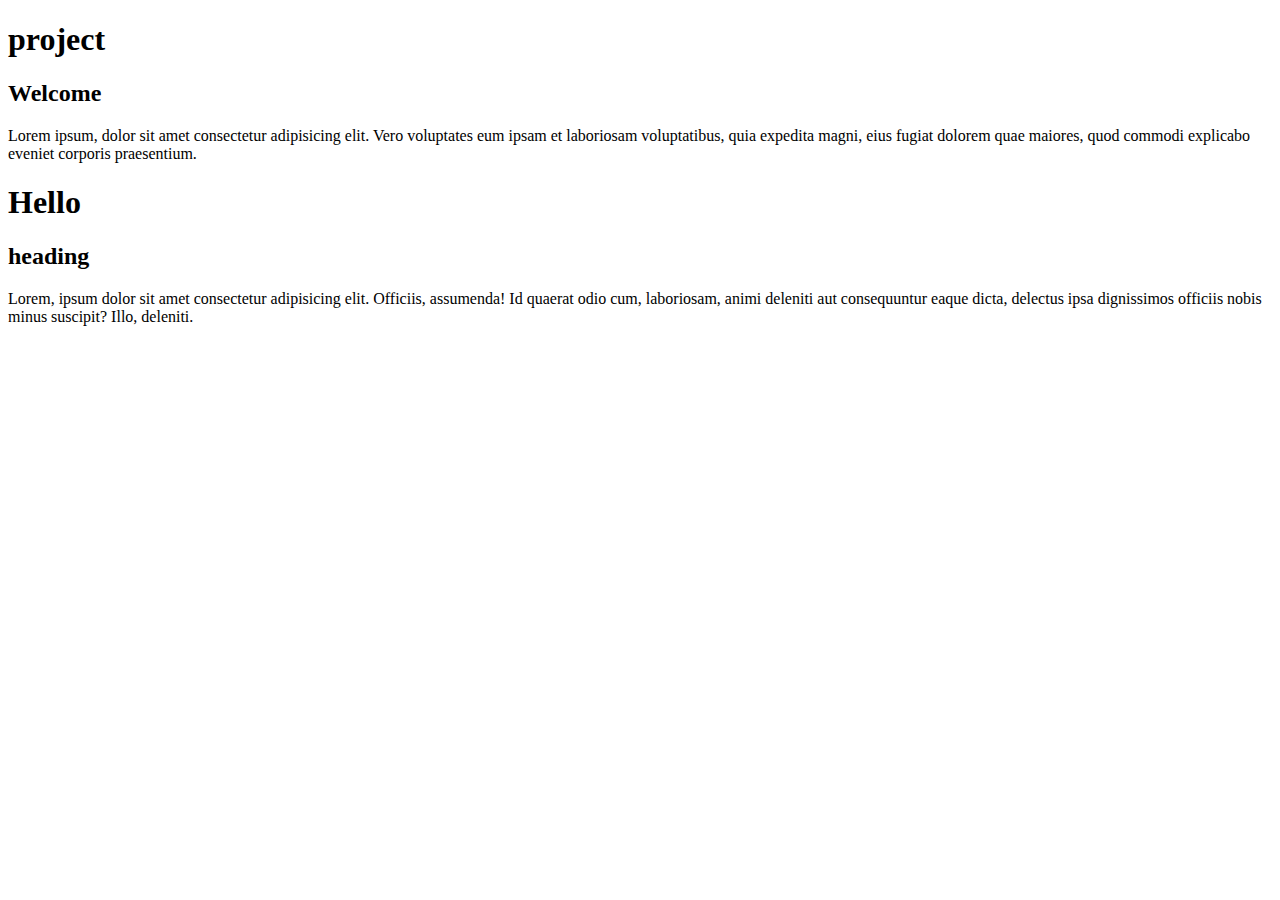
==== index.html @ b62f1f30 "done" ====
<!DOCTYPE html>
<html lang="en">
<head>
    <meta charset="UTF-8">
    <meta name="viewport" content="width=device-width, initial-scale=1.0">
    <title>Document</title>
    <link rel="stylesheet" href="index.css">
</head>
<body>
    <h1> project</h1>
    <h2>Welcome</h2>
    <div class="home">
        Lorem ipsum, dolor sit amet consectetur adipisicing elit. Vero voluptates eum ipsam et laboriosam voluptatibus, quia expedita magni, eius fugiat dolorem quae maiores, quod commodi explicabo eveniet corporis praesentium.
       <h1>Hello</h1>
       <h2>heading</h2>


    </div>
    <div class="home1">

  Lorem, ipsum dolor sit amet consectetur adipisicing elit. Officiis, assumenda! Id quaerat odio cum, laboriosam, animi deleniti aut consequuntur eaque dicta, delectus ipsa dignissimos officiis nobis minus suscipit? Illo, deleniti.


    </div>
</body>
</html>
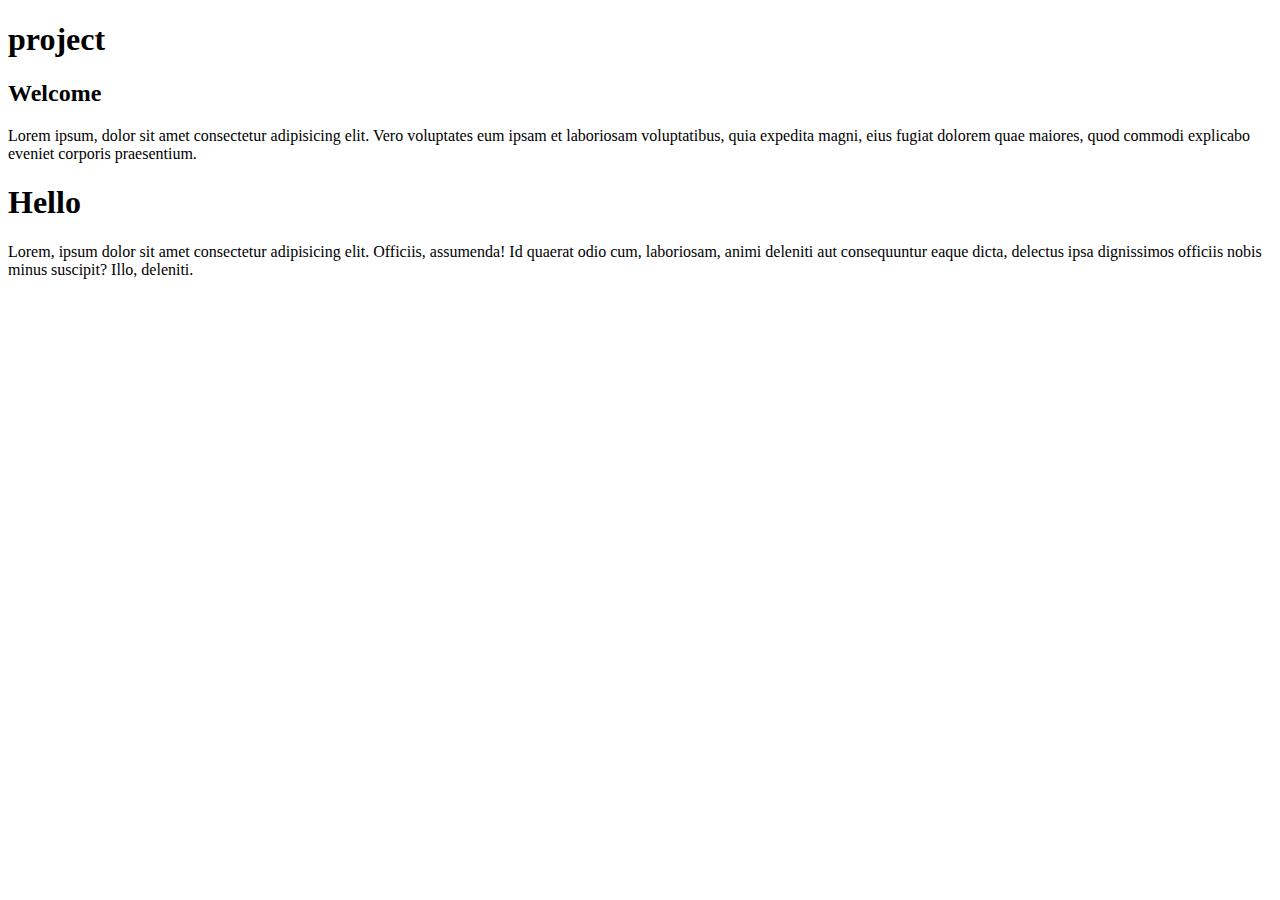
==== commit 55fd4842: "Merge branch 'main' of https://github.com/chaudharisanika/Project1" ====
--- a/index.html
+++ b/index.html
@@ -12,7 +12,6 @@
     <div class="home">
         Lorem ipsum, dolor sit amet consectetur adipisicing elit. Vero voluptates eum ipsam et laboriosam voluptatibus, quia expedita magni, eius fugiat dolorem quae maiores, quod commodi explicabo eveniet corporis praesentium.
        <h1>Hello</h1>
-       <h2>heading</h2>
 
 
     </div>
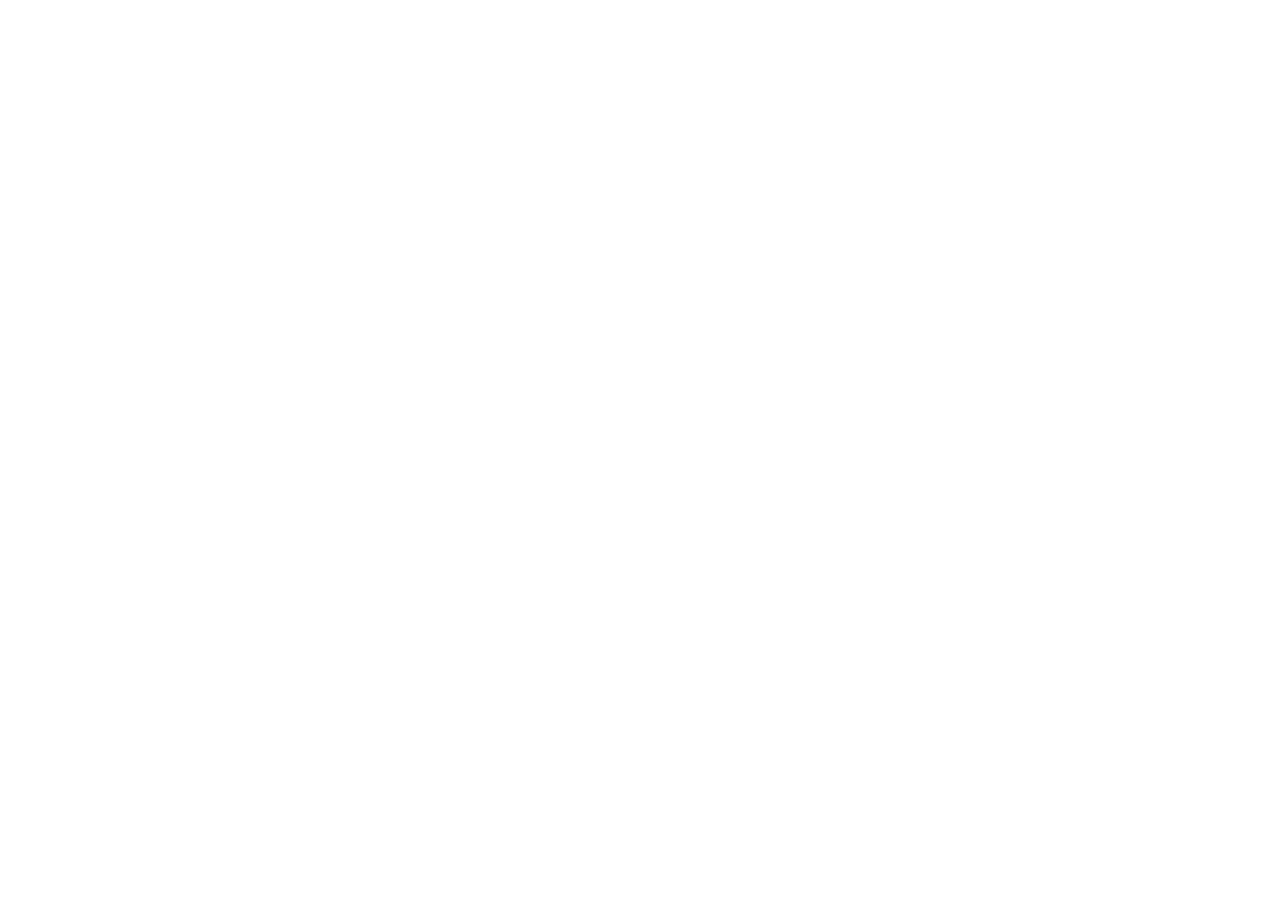
==== commit 3ede3342: "deleted" ====
--- a/index.html
+++ b/index.html
@@ -7,19 +7,6 @@
     <link rel="stylesheet" href="index.css">
 </head>
 <body>
-    <h1> project</h1>
-    <h2>Welcome</h2>
-    <div class="home">
-        Lorem ipsum, dolor sit amet consectetur adipisicing elit. Vero voluptates eum ipsam et laboriosam voluptatibus, quia expedita magni, eius fugiat dolorem quae maiores, quod commodi explicabo eveniet corporis praesentium.
-       <h1>Hello</h1>
-
-
-    </div>
-    <div class="home1">
-
-  Lorem, ipsum dolor sit amet consectetur adipisicing elit. Officiis, assumenda! Id quaerat odio cum, laboriosam, animi deleniti aut consequuntur eaque dicta, delectus ipsa dignissimos officiis nobis minus suscipit? Illo, deleniti.
-
-
-    </div>
+    
 </body>
 </html>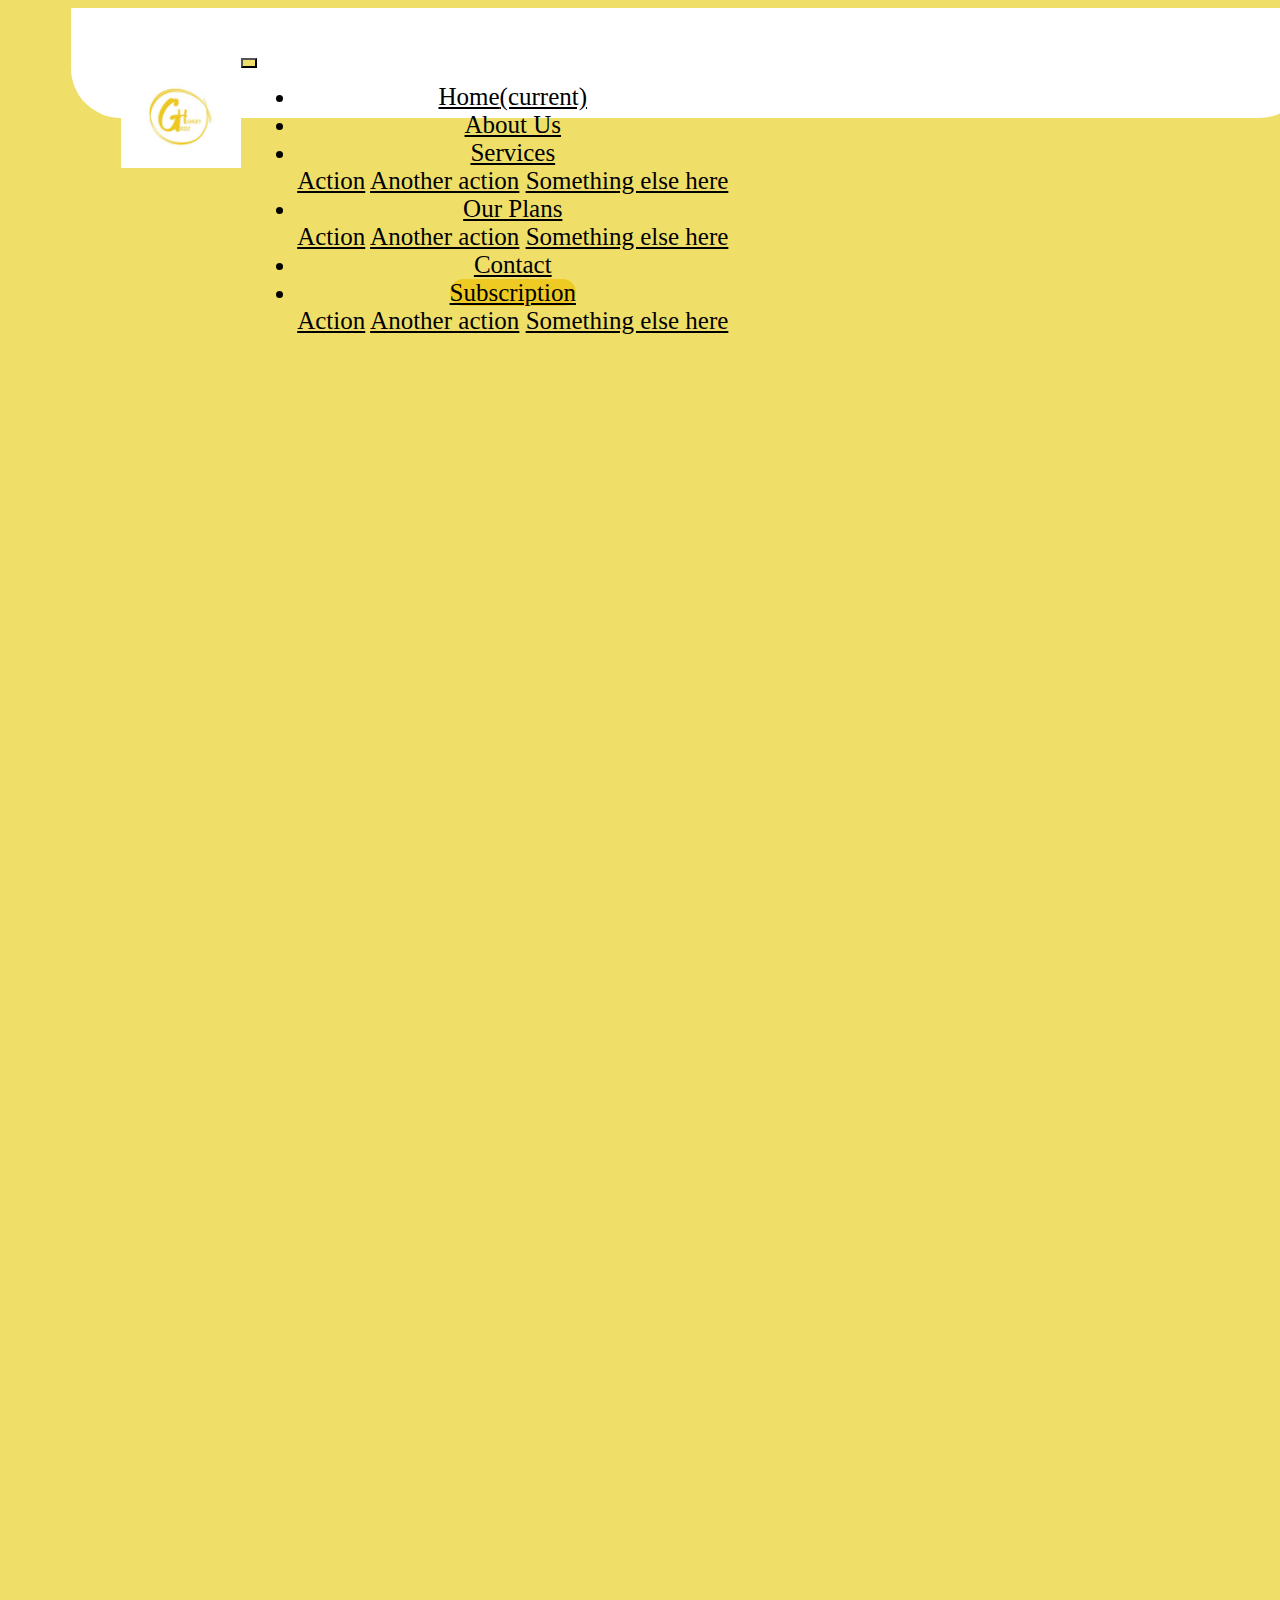
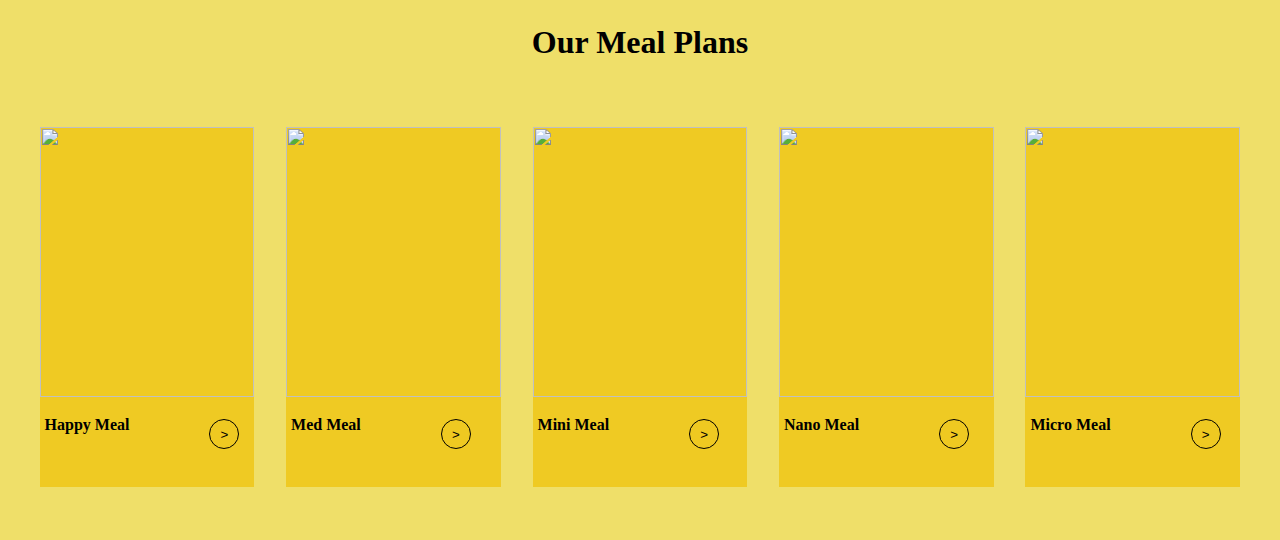
==== commit 0e177105: "done" ====
--- a/index.html
+++ b/index.html
@@ -4,9 +4,122 @@
     <meta charset="UTF-8">
     <meta name="viewport" content="width=device-width, initial-scale=1.0">
     <title>Document</title>
+    <link rel="stylesheet" href="https://cdn.jsdelivr.net/npm/bootstrap@4.6.2/dist/css/bootstrap.min.css" integrity="sha384-xOolHFLEh07PJGoPkLv1IbcEPTNtaed2xpHsD9ESMhqIYd0nLMwNLD69Npy4HI+N" crossorigin="anonymous">
     <link rel="stylesheet" href="index.css">
 </head>
 <body>
-    
+    <div class="header">
+        <nav class="navbar sticky-top navbar-expand-lg  first">
+          <a class="navbar-brand" href="#"><img class="imageSize" src="./images/Logo.jpeg" alt=""></a>
+          <button
+            class="navbar-toggler"
+            type="button"
+            data-toggle="collapse"
+            data-target="#navbarNav"
+            aria-controls="navbarNav"
+            aria-expanded="false"
+            aria-label="Toggle navigation"
+          >
+            <span class="navbar-toggler-icon"></span>
+          </button>
+          <div class="collapse navbar-collapse second" id="navbarNav">
+            <ul class="navbar-nav">
+              <li class="nav-item">
+                <a class="nav-link" href="#"
+                  >Home<span class="sr-only">(current)</span></a
+                >
+              </li>
+              <li class="nav-item">
+                <a class="nav-link color" href="#">About Us</a>
+              </li>
+              <li class="nav-item dropdown">
+                <a class="nav-link color" href="#" role="button" data-toggle="dropdown" aria-expanded="false">
+                  Services
+                </a>
+                <div class="dropdown-menu">
+                  <a class="dropdown-item" href="#">Action</a>
+                  <a class="dropdown-item" href="#">Another action</a>
+                  <a class="dropdown-item" href="#">Something else here</a>
+                </div>
+              </li>
+              <li class="nav-item dropdown">
+                <a class="nav-link" href="#" role="button" data-toggle="dropdown" aria-expanded="false">
+                  Our Plans
+                </a>
+                <div class="dropdown-menu">
+                  <a class="dropdown-item" href="#">Action</a>
+                  <a class="dropdown-item" href="#">Another action</a>
+                  <a class="dropdown-item" href="#">Something else here</a>
+                </div>
+              </li>
+              <li class="nav-item">
+                <a class="nav-link" href="#">Contact</a>
+              </li>
+              <li class="nav-item dropdown">
+                <a class="nav-link subs" href="#" role="button" data-toggle="dropdown" aria-expanded="false">
+                  Subscription
+                </a>
+                <div class="dropdown-menu">
+                  <a class="dropdown-item" href="#">Action</a>
+                  <a class="dropdown-item" href="#">Another action</a>
+                  <a class="dropdown-item" href="#">Something else here</a>
+                </div>
+              </li>
+            </ul>
+          </div>
+        </nav>
+      </div>
+      <div class="home1">
+    <div class="container-fluid">
+    <div class="row">
+      <div class="col-6 size img1"></div>
+      <div class="col-6 size img2"></div>
+    </div>
+  </div>
+  </div>
+  <div class="home3">
+    <h1>Our Meal Plans</h1>
+    <div class="meal">
+      <div class="box">
+        <img src="https://greensoulkitchens.in/wp-content/uploads/2023/01/WhatsApp-Image-2023-01-31-at-6.22.33-PM.jpeg" alt="">
+        <div class="inner">
+        <h4>Happy Meal</h4>
+        <button>></button>
+        </div>
+      </div>
+      <div class="box">
+        <img src="https://akm-img-a-in.tosshub.com/sites/rd/resources/202007/lunchbox_1594826759_1200x675.png" alt="">
+        <div class="inner">
+        <h4>Med Meal</h4>
+        <button>></button>
+        </div>
+      </div>
+      <div class="box">
+        <img src="https://greensoulkitchens.in/wp-content/uploads/2023/01/WhatsApp-Image-2023-01-31-at-6.22.33-PM.jpeg" alt="">
+        <div class="inner">
+        <h4>Mini Meal</h4>
+        <button>></button>
+        </div>
+      </div>
+      <div class="box">
+        <img src="https://greensoulkitchens.in/wp-content/uploads/2023/01/WhatsApp-Image-2023-01-31-at-6.22.33-PM.jpeg" alt="">
+        <div class="inner">
+        <h4>Nano Meal</h4>
+        <button>></button>
+        </div>
+      </div>
+      <div class="box">
+        <img src="https://greensoulkitchens.in/wp-content/uploads/2023/01/WhatsApp-Image-2023-01-31-at-6.22.33-PM.jpeg" alt="">
+        <div class="inner">
+        <h4>Micro Meal</h4>
+        <button>></button>
+        </div>
+      </div>
+    </div>
+  </div>
+
+  <script src="https://cdn.jsdelivr.net/npm/jquery@3.5.1/dist/jquery.slim.min.js" integrity="sha384-DfXdz2htPH0lsSSs5nCTpuj/zy4C+OGpamoFVy38MVBnE+IbbVYUew+OrCXaRkfj" crossorigin="anonymous"></script>
+<script src="https://cdn.jsdelivr.net/npm/popper.js@1.16.1/dist/umd/popper.min.js" integrity="sha384-9/reFTGAW83EW2RDu2S0VKaIzap3H66lZH81PoYlFhbGU+6BZp6G7niu735Sk7lN" crossorigin="anonymous"></script>
+<script src="https://cdn.jsdelivr.net/npm/bootstrap@4.6.2/dist/js/bootstrap.min.js" integrity="sha384-+sLIOodYLS7CIrQpBjl+C7nPvqq+FbNUBDunl/OZv93DB7Ln/533i8e/mZXLi/P+" crossorigin="anonymous"></script>
 </body>
 </html>--- a/index.css
+++ b/index.css
@@ -0,0 +1,114 @@
+body{
+    background-color: #efdf69;
+    font-family: cursive;
+}
+
+
+.header {
+    padding: 50px;
+    text-align: center;
+    /* width:500px; */
+    width:90%;
+    /* display:flex;
+    justify-self: center; */
+    margin-left: 5%;
+    background-color: white;
+    border-radius: 0 0 50px 50px;
+    font-size: 25px;
+  }
+  .first {
+    background-color: white;
+    height: 10px;
+    /* width:40px; */
+    display: flex;
+    align-content: center;
+  }
+  .first button {
+      background-color:#efdf69;
+  }
+  .second {
+    display: flex;
+    justify-content: flex-end;
+  }
+  .second a {
+    color:black;
+  }
+  ul,
+  li {
+    flex: 1;
+    max-width: 800px;
+    
+  }
+  .navbar-brand {
+    font-size: larger;
+  }
+  .imageSize{
+    width:120px;
+    height:110px;
+  }
+  .subs{
+    
+    background-color: rgba(239, 201, 34, 0.978);
+    border-radius: 30px;
+  }
+  .home1 .size{
+    height:82vh;
+    /* border: 1px solid black; */
+    margin-top: 5px;
+  }
+  .home1 .img1{
+    background-image: url('https://www.cipet.gov.in/centres/cipet-haldia/img/gallery/pic_9_2.jpg');
+    background-size: cover;
+  }
+  .home1 .img2{
+    background-image: url('https://t3.ftcdn.net/jpg/05/09/73/92/360_F_509739239_Fqf7ksu2eJzbFqZaP7g0xDh4xjMVFPJ6.jpg');
+    background-size: cover;
+  }
+  /* home3 */
+  .home3 h1{
+    text-align:center;
+    margin-top: 20px;
+  }
+  .home3 .meal{
+    width: 100%;
+    height: 50vh;
+    /* border: 1px solid black; */
+    display: flex;
+    flex-direction: row;
+    justify-content: space-evenly;
+    align-items: center;
+  }
+  .home3 .meal .box{
+    width:17%;
+    height:40vh;
+    /* border: 1px solid black; */
+    background-color: rgba(239, 201, 34, 0.978);
+  }
+  .home3 .meal .box img{
+    height:30vh;
+    width:100%;
+  }
+  .home3 .meal .box .inner{
+    height: 10vh;
+    width: 100%;
+    display: flex;
+    flex-direction: row;
+  }
+  .home3 .meal .box .inner h4{
+   margin-top: 15px;
+   margin-left: 5px;
+  }
+  .home3 .meal .box .inner button{
+    background-color: rgba(239, 201, 34, 0.978);
+    height: 30px;
+    width:30px;
+    border-radius: 20px;
+    border:1.5px solid black;
+    margin-top: 18px;
+    margin-left: 80px;
+  }
+  /* home5 */
+  .home5 h1{
+    text-align: center;
+    margin-top: 20px;
+  }
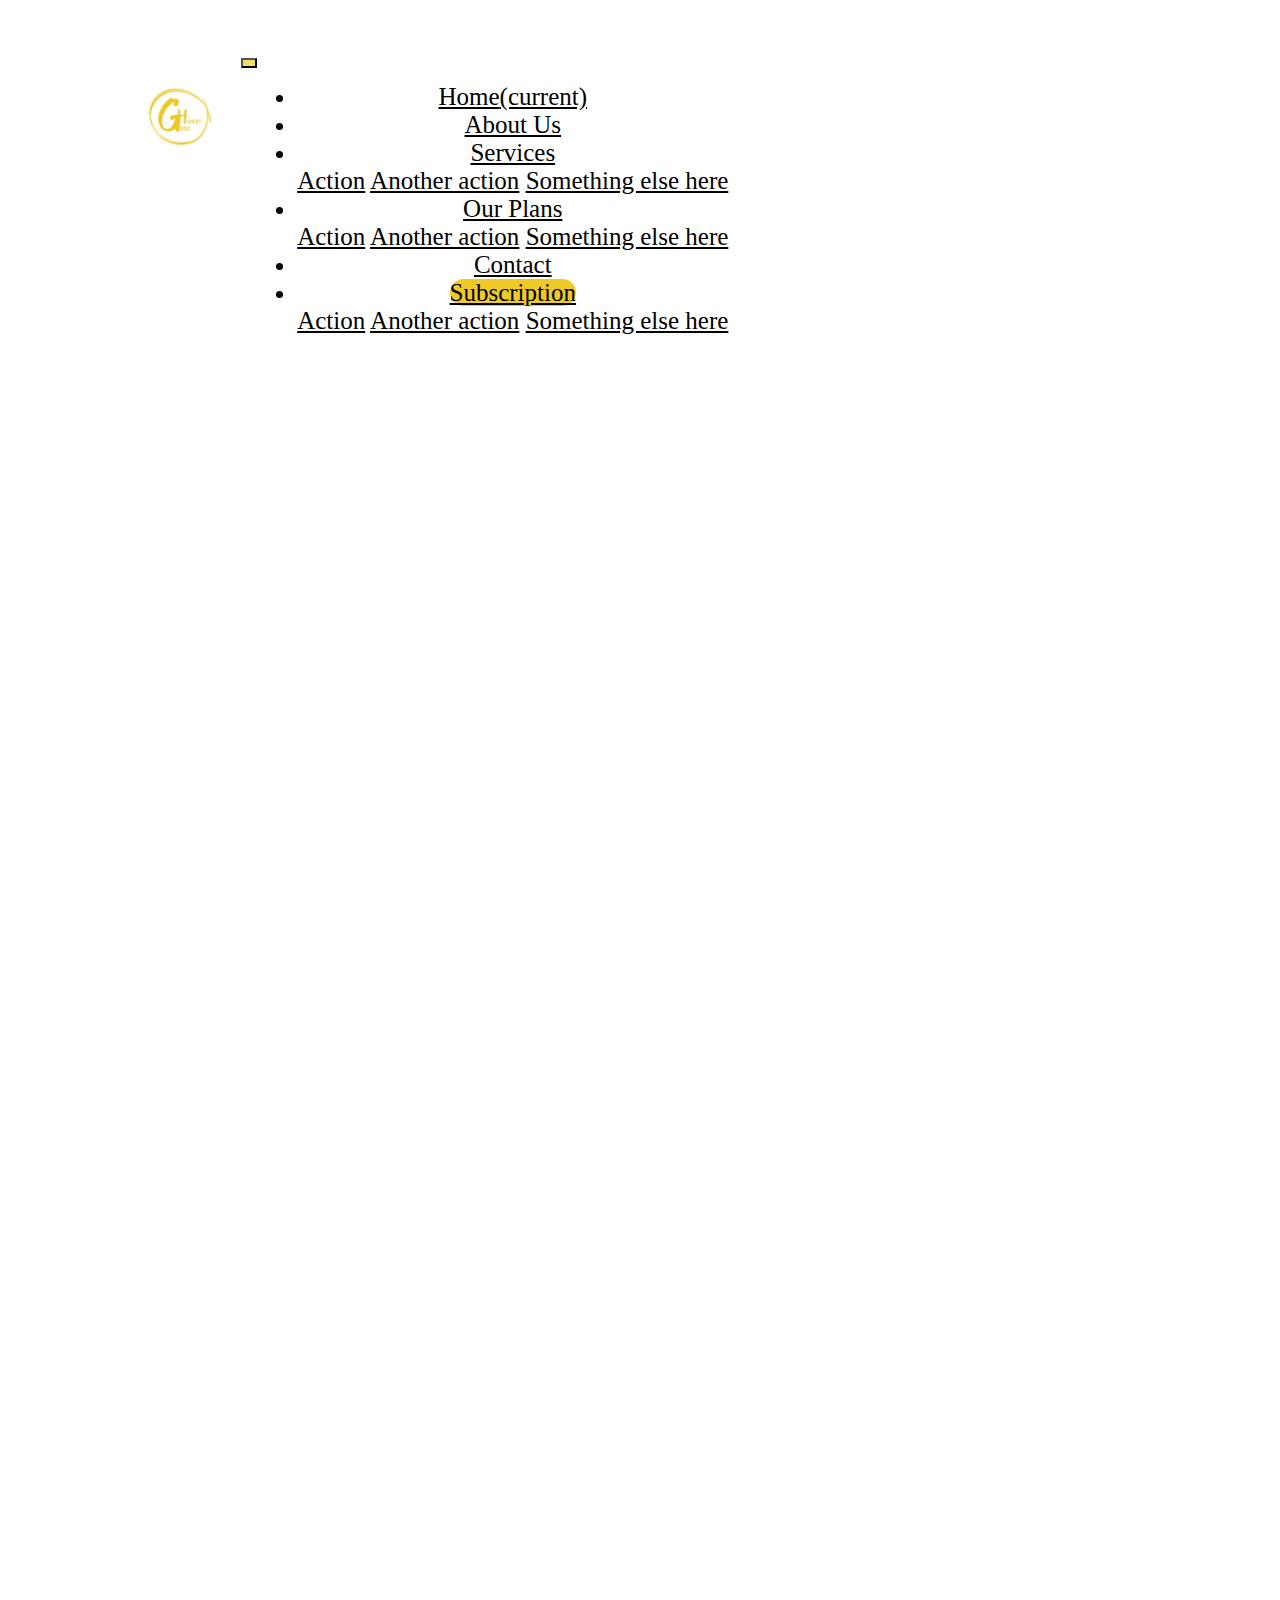
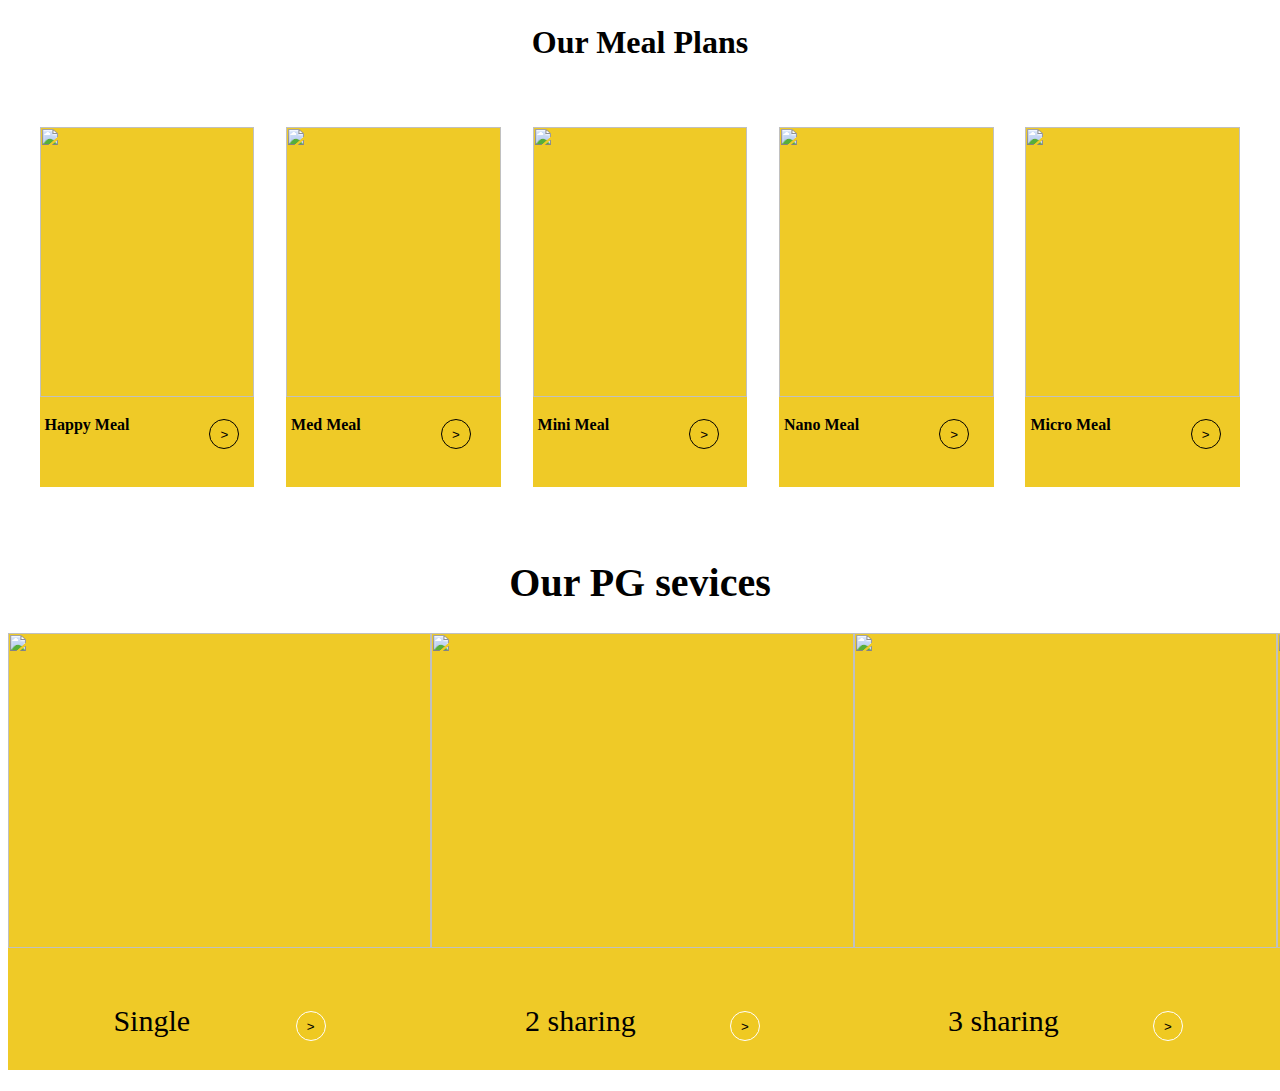
==== commit a751bc1c: "home4 done" ====
--- a/index.html
+++ b/index.html
@@ -117,6 +117,47 @@
       </div>
     </div>
   </div>
+  <div class="home4">
+       
+            <h1>Our PG sevices </h1>
+   
+        <div class="items">
+            <div class="block">
+                <img src="https://orionhostels.com/wp-content/uploads/2017/01/Single-room-1024x766.jpeg" alt="">
+                <div class="name">
+                    <p> Single</p>
+                    <button>></button>
+                    
+                </div>
+            </div>
+        <div class="block">
+            <img src="https://res.cloudinary.com/stanza-living/image/upload/v1580375346/Website/CMS-Uploads/o4bf5h8z6cxtgnb6hvxj.jpg" alt="">
+            <div class="name">
+                <p> 2 sharing</p>
+                <button>></button>       
+             </div>
+             </div>
+        <div class="block">
+            <img src="https://res.cloudinary.com/stanza-living/image/upload/f_auto,q_auto,w_600/e_improve/e_sharpen:10/e_saturation:10/v1583235980/Website/CMS-Uploads/kmhkxntm4l76f62udaud.jpg" alt="">
+                <div class="name">
+                    <p> 3 sharing</p>
+                    <button>></button>
+        </div>        </div>
+
+        <div class="block">
+            <img src="https://res.cloudinary.com/stanza-living/image/upload/f_auto,q_auto,w_600/e_improve/e_sharpen:10/e_saturation:10/f_auto,q_auto/v1618498216/Website/CMS-Uploads/weibmwgxaht5noafb9ty.jpg" alt="">
+                <div class="name">
+                    <p> other </p>
+                    <button>></button>
+        </div>    
+        </div>
+        </div>
+        
+    
+    
+    
+    
+    </div>
 
   <script src="https://cdn.jsdelivr.net/npm/jquery@3.5.1/dist/jquery.slim.min.js" integrity="sha384-DfXdz2htPH0lsSSs5nCTpuj/zy4C+OGpamoFVy38MVBnE+IbbVYUew+OrCXaRkfj" crossorigin="anonymous"></script>
 <script src="https://cdn.jsdelivr.net/npm/popper.js@1.16.1/dist/umd/popper.min.js" integrity="sha384-9/reFTGAW83EW2RDu2S0VKaIzap3H66lZH81PoYlFhbGU+6BZp6G7niu735Sk7lN" crossorigin="anonymous"></script>
--- a/index.css
+++ b/index.css
@@ -1,5 +1,5 @@
 body{
-    background-color: #efdf69;
+    background-color: white;
     font-family: cursive;
 }
 
@@ -12,7 +12,7 @@
     /* display:flex;
     justify-self: center; */
     margin-left: 5%;
-    background-color: white;
+    background-color:white;
     border-radius: 0 0 50px 50px;
     font-size: 25px;
   }
@@ -112,3 +112,65 @@
     text-align: center;
     margin-top: 20px;
   }
+
+
+  /* home 4 */
+.home4
+{  
+    
+}
+.home4 h1{
+    text-align: center;
+    font-size: 40px;
+}
+.items
+{
+    display: flex;
+    flex-direction: row;
+    justify-content: space-evenly;
+    height: 50vh;
+    width: 100%;
+}
+
+.items .block
+{
+    height: 97%;
+    width: 47vh;
+    /* border: 5px solid black; */
+    background-color: rgba(239, 201, 34, 0.978);
+
+/* background-color: white;    */
+}
+.items .block img{
+    height: 85%;
+    width: 47vh;
+
+
+}
+.items .block .name{
+height: 40px;
+/* border: 5px solid black; */
+display: flex;
+flex-direction: row;
+justify-content: space-evenly;
+}
+
+.items .block .name p{
+    font-size: 30px;
+    margin-top: 0;
+    text-align: center;
+
+}
+
+.items .block .name button {
+    size: 20px;
+    margin-top: 7px;
+    background-color: rgba(239, 201, 34, 0.978);
+    border: 1px solid white;
+    border-radius: 50%;
+    height: 30px;
+    width: 30px;
+    
+
+}
+
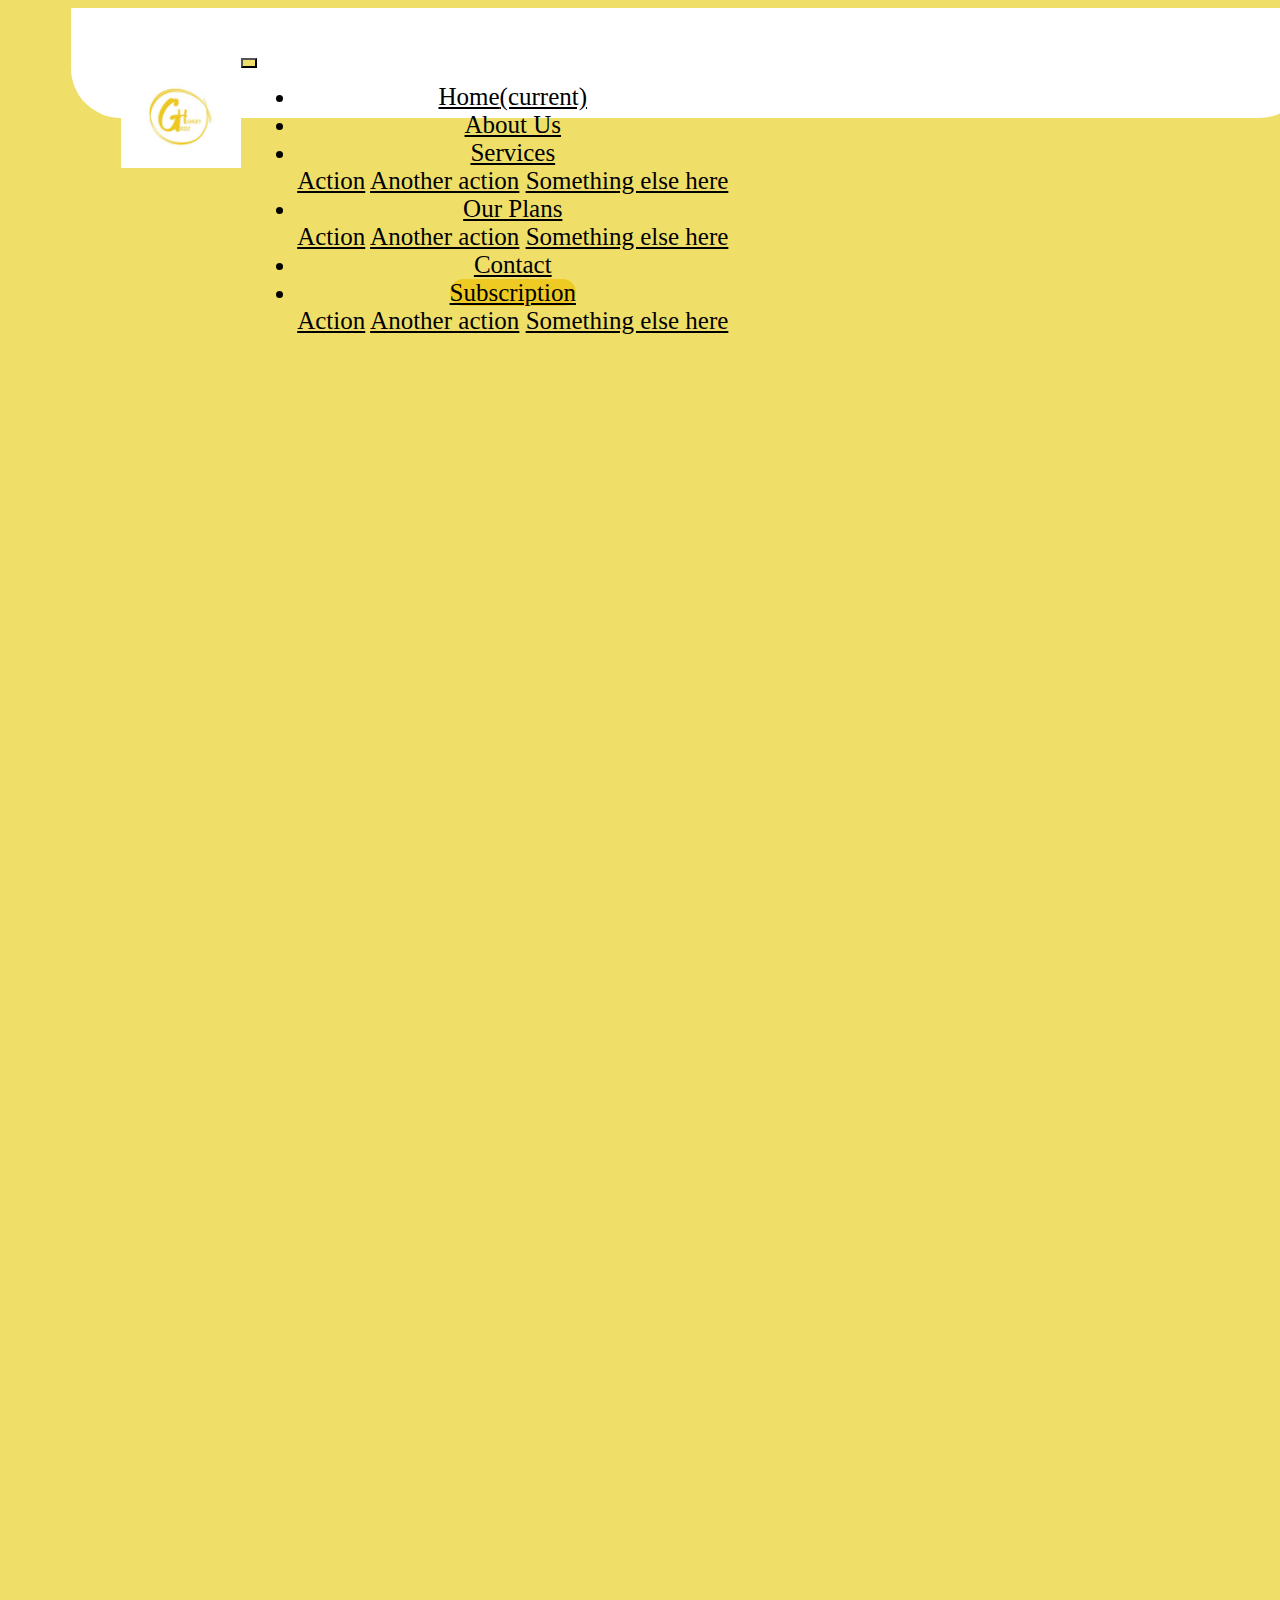
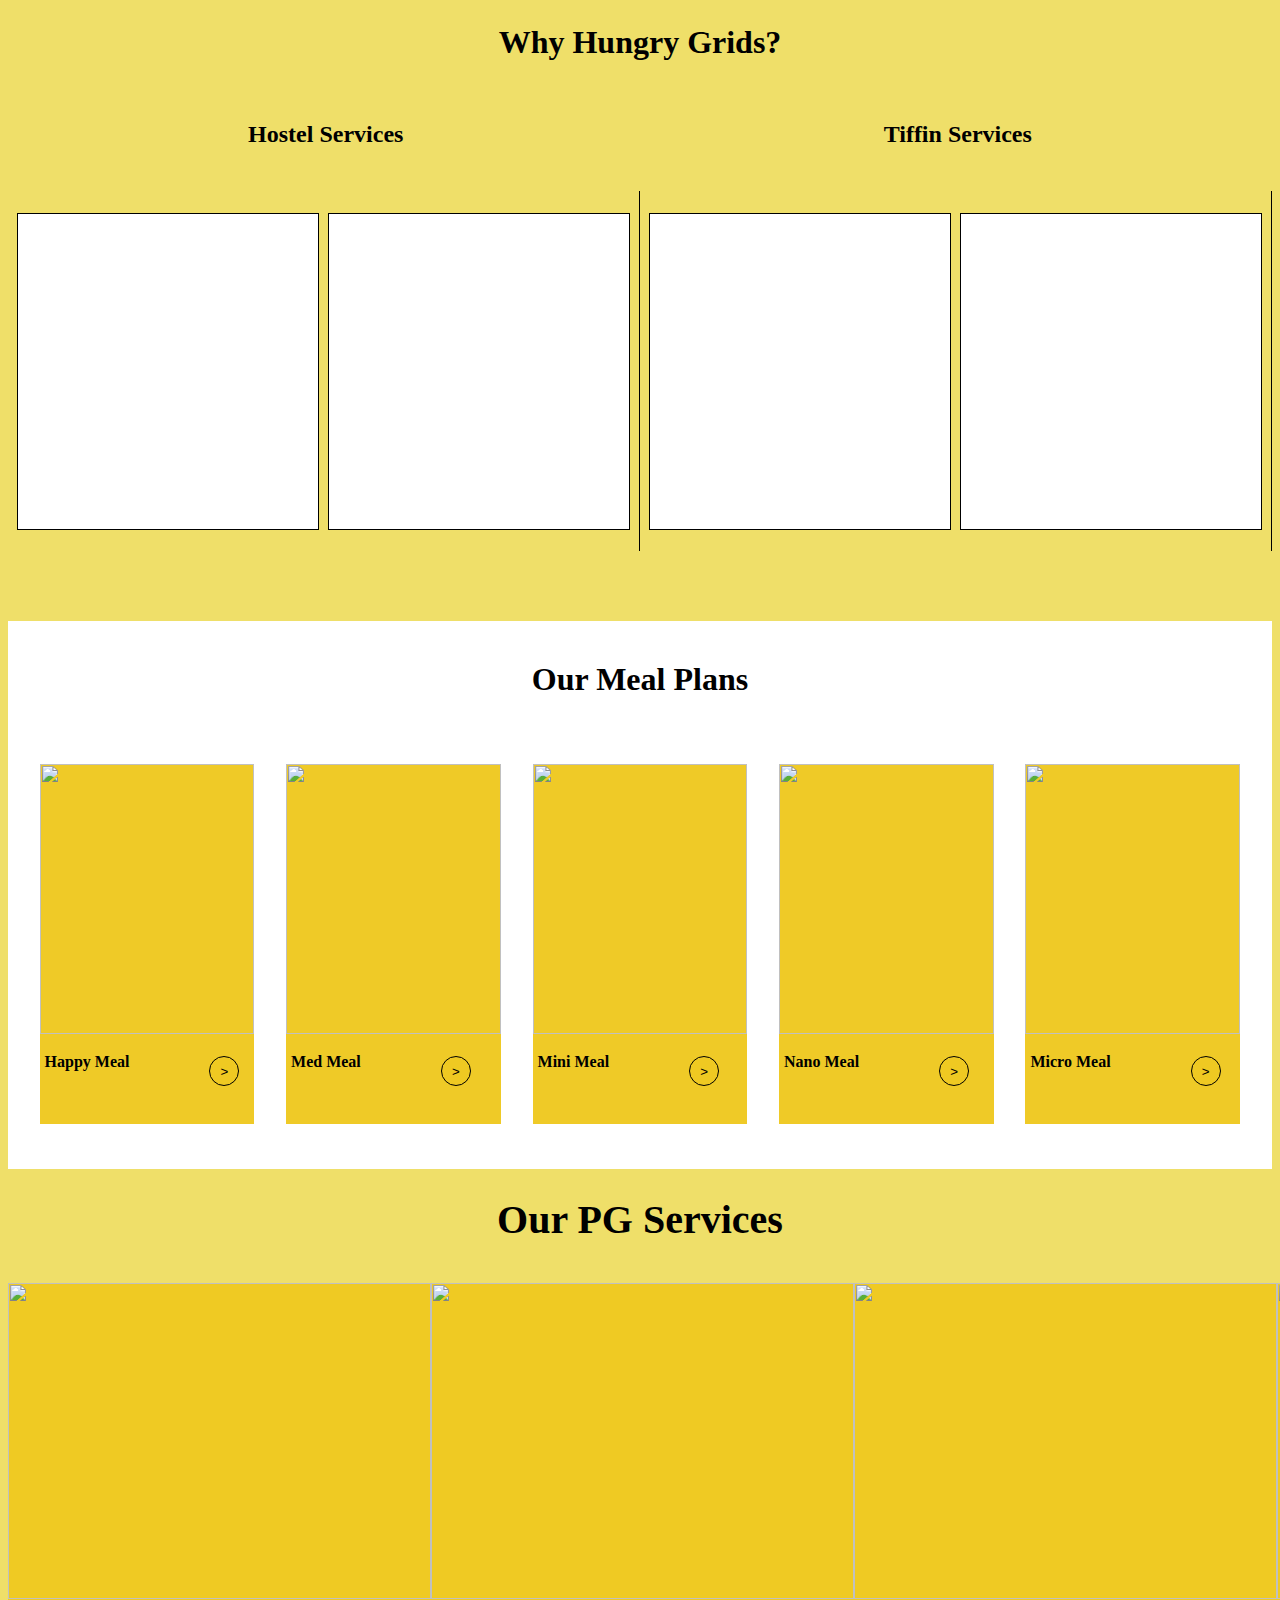
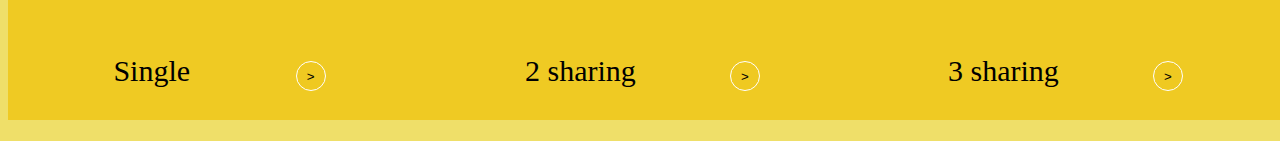
==== commit 7eb5b589: "home2 done" ====
--- a/index.html
+++ b/index.html
@@ -77,6 +77,25 @@
     </div>
   </div>
   </div>
+  <div class="home2">
+    <h1>Why Hungry Grids?</h1>
+    <div class="outer">
+      <div class="box">
+        <h2>Hostel Services</h2>
+        <h2>Tiffin Services</h2>
+      </div>
+      <div class="box2">
+        <div class="box3">
+          <div class="boxi"></div>
+          <div class="boxi"></div>
+        </div>
+        <div class="box3">
+          <div class="boxi"></div>
+          <div class="boxi"></div>
+        </div>
+      </div>
+    </div>
+  </div>
   <div class="home3">
     <h1>Our Meal Plans</h1>
     <div class="meal">
@@ -119,7 +138,7 @@
   </div>
   <div class="home4">
        
-            <h1>Our PG sevices </h1>
+            <h1>Our PG Services </h1>
    
         <div class="items">
             <div class="block">
--- a/index.css
+++ b/index.css
@@ -1,5 +1,5 @@
 body{
-    background-color: white;
+    background-color:#efdf69;
     font-family: cursive;
 }
 
@@ -57,17 +57,21 @@
     margin-top: 5px;
   }
   .home1 .img1{
-    background-image: url('https://www.cipet.gov.in/centres/cipet-haldia/img/gallery/pic_9_2.jpg');
+    background-image: url('https://orionhostels.com/wp-content/uploads/2017/01/Single-room-1024x766.jpeg');
     background-size: cover;
   }
   .home1 .img2{
-    background-image: url('https://t3.ftcdn.net/jpg/05/09/73/92/360_F_509739239_Fqf7ksu2eJzbFqZaP7g0xDh4xjMVFPJ6.jpg');
+    background-image: url('https://jagannathskitchen.in/wp-content/uploads/2023/06/placeholder.jpg');
     background-size: cover;
   }
   /* home3 */
+  .home3{
+    background-color: white;
+  }
   .home3 h1{
     text-align:center;
-    margin-top: 20px;
+    margin-top: 70px;
+    padding-top: 40px;
   }
   .home3 .meal{
     width: 100%;
@@ -110,15 +114,13 @@
   /* home5 */
   .home5 h1{
     text-align: center;
-    margin-top: 20px;
+    /* margin-top:0px;
+    padding-top: 40px; */
   }
 
 
   /* home 4 */
-.home4
-{  
-    
-}
+
 .home4 h1{
     text-align: center;
     font-size: 40px;
@@ -130,6 +132,7 @@
     justify-content: space-evenly;
     height: 50vh;
     width: 100%;
+    margin-top: 40px;
 }
 
 .items .block
@@ -173,4 +176,47 @@
     
 
 }
-
+/* home2 */
+  
+.home2 h1{
+  text-align: center;
+  margin-top: 20px;
+}
+.home2 .outer{
+  width:100%;
+  height:50vh;
+  /* border: 1px solid black; */
+  margin-top: 40px;
+}
+.home2 .outer .box{
+  width:100%;
+  height:10vh;
+  /* border: 1px solid black; */
+  display: flex;
+  flex-direction: row;
+  justify-content: space-around;
+}
+.home2 .outer .box2{
+  width:100%;
+  height:40vh;
+  /* border: 1px solid black; */
+  display:flex;
+  flex-direction: row;
+}
+.home2 .outer .box2 .box3{
+  width: 50%;
+  height: 40vh;
+  border-right: 1px solid black;
+  display: flex;
+  flex-direction: row;
+  justify-content: space-evenly;
+  align-items: center;
+}
+.home2 .outer .box2 .box3 .boxi{
+  width: 300px;
+  height: 35vh;
+  border: 1px solid black;
+  background-color: white;
+}
+
+
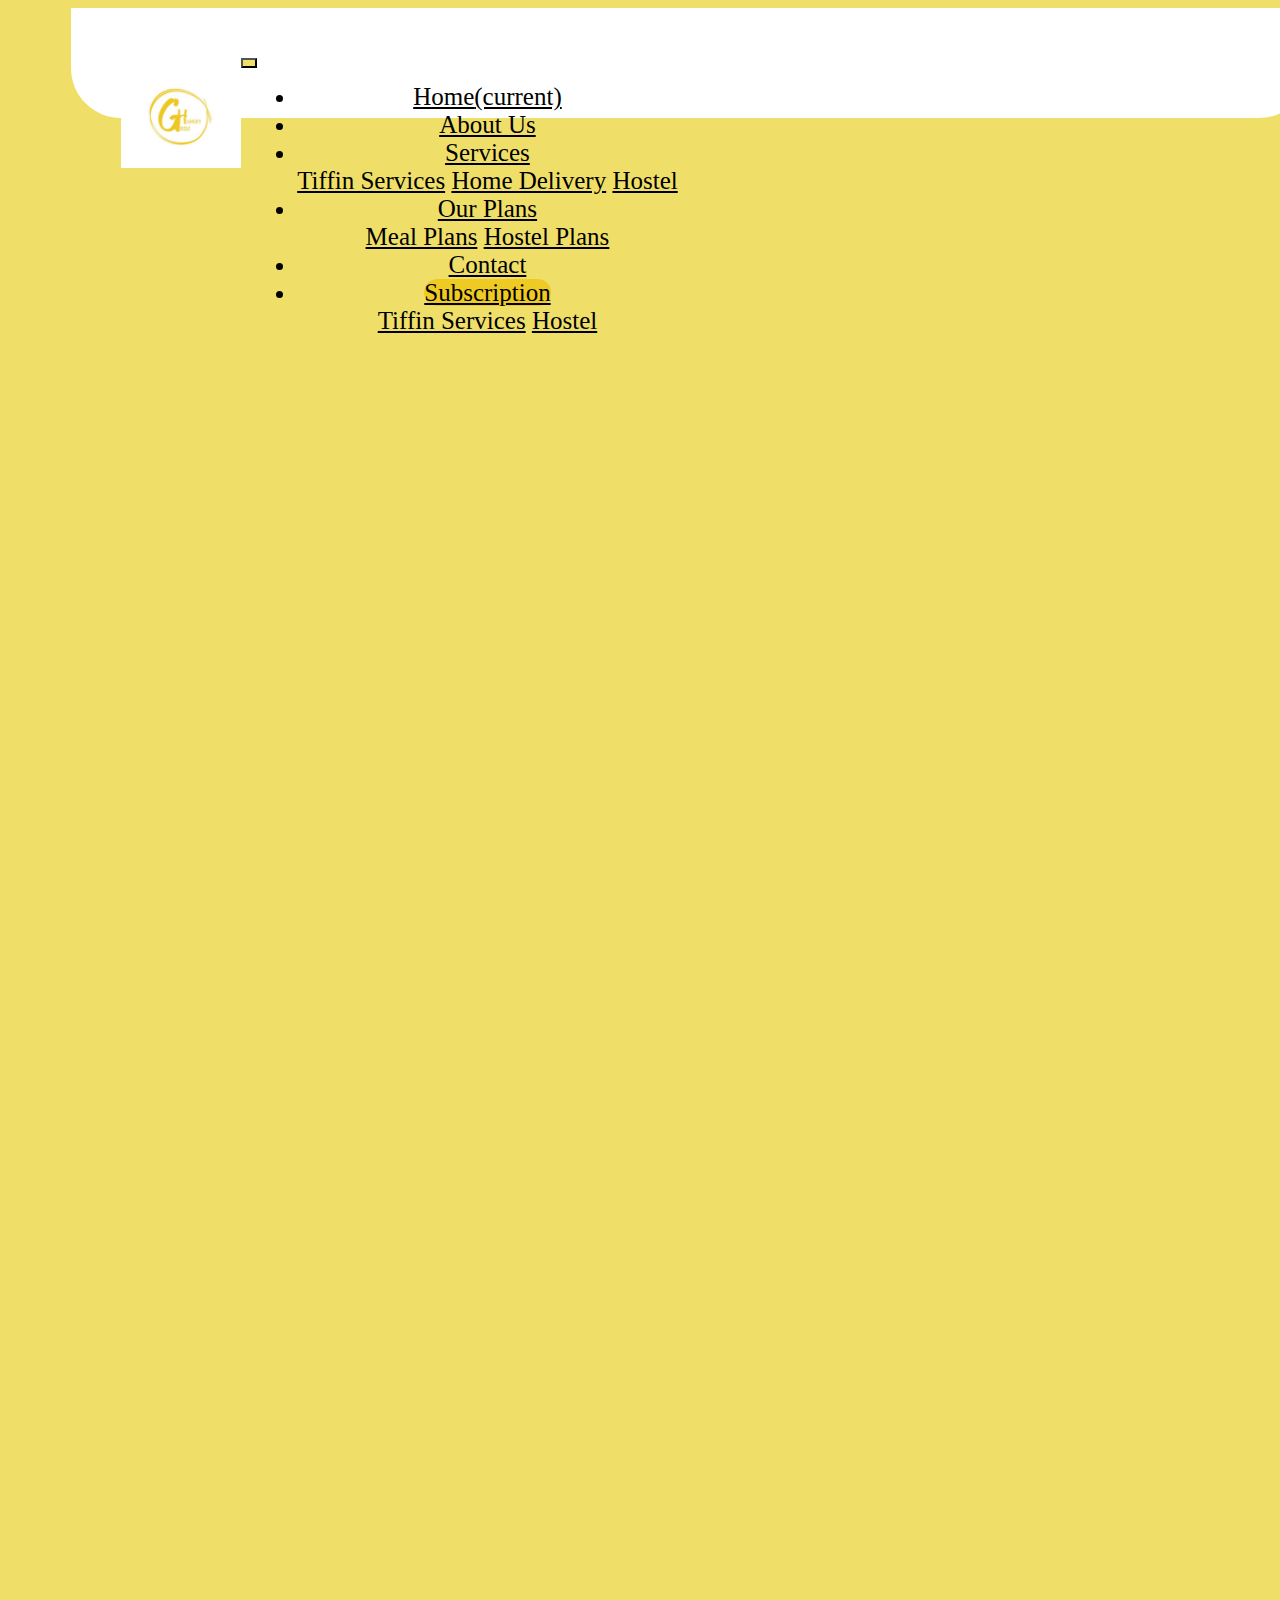
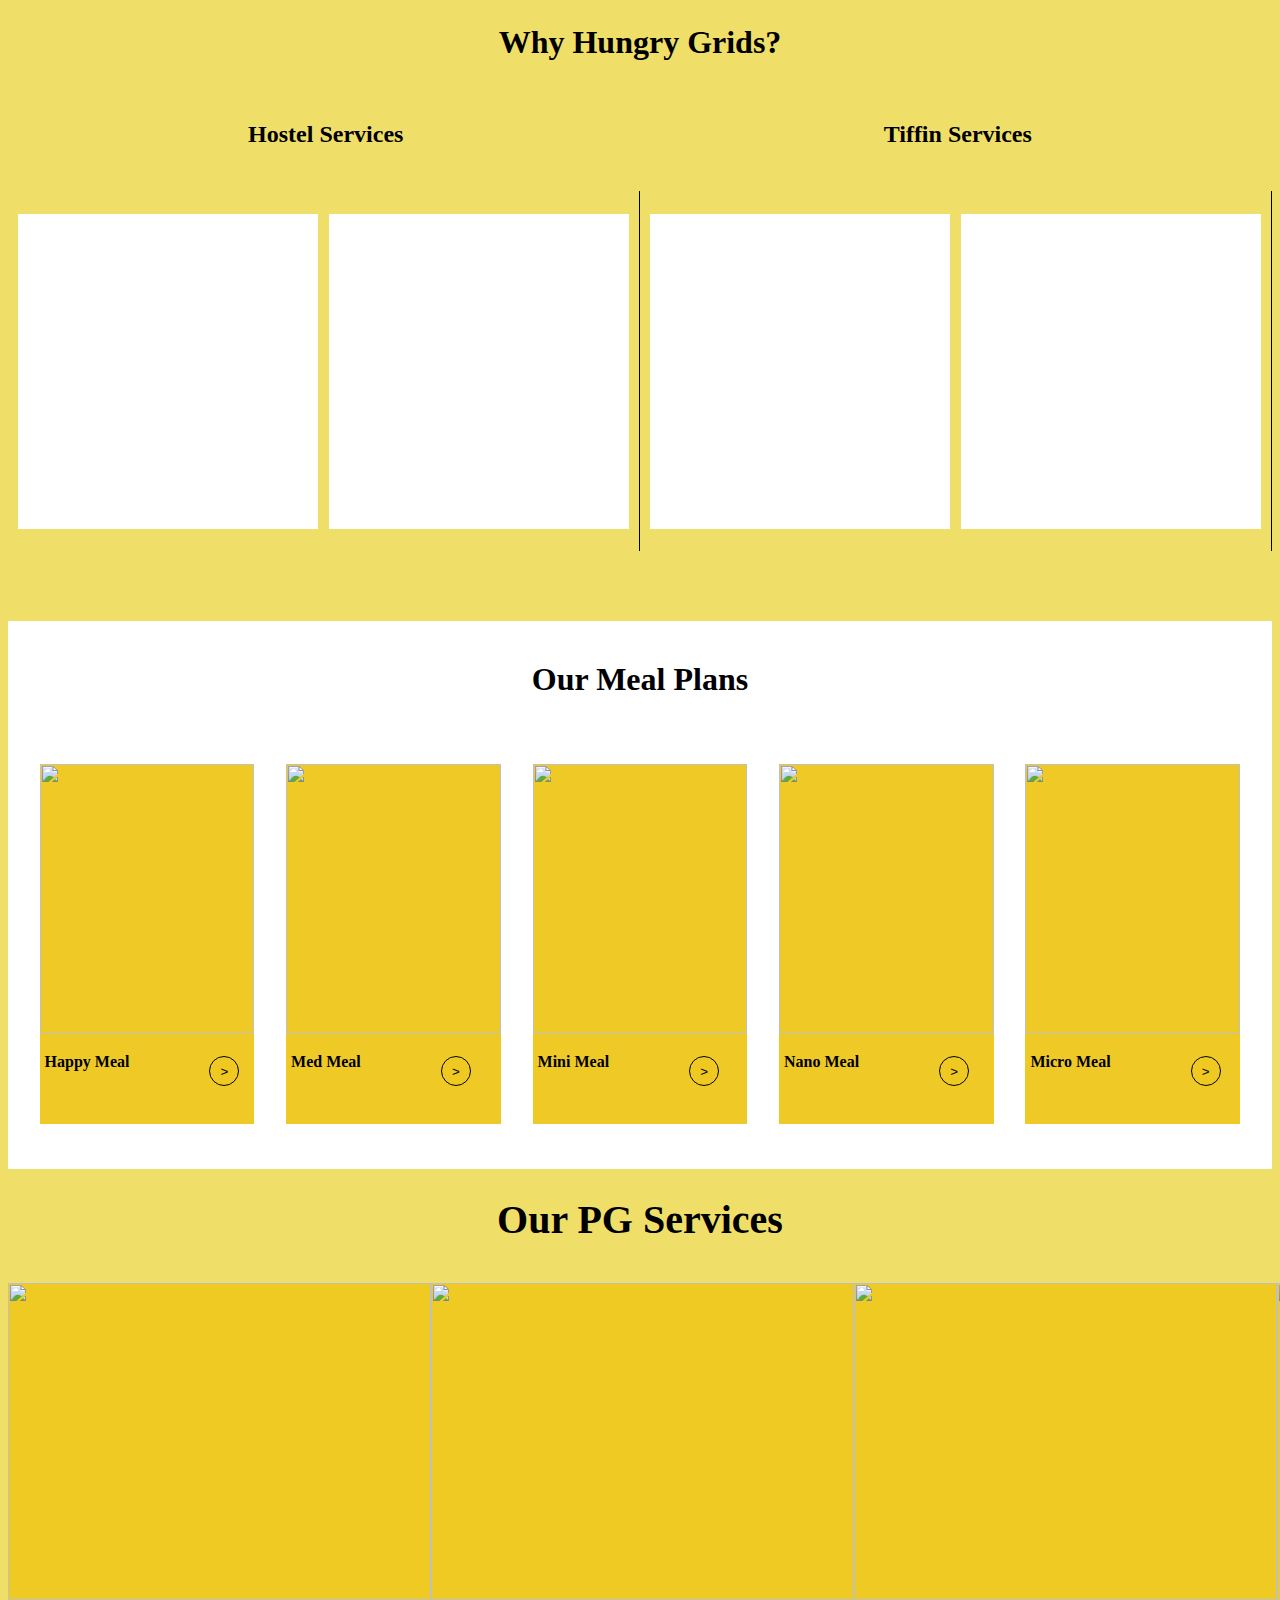
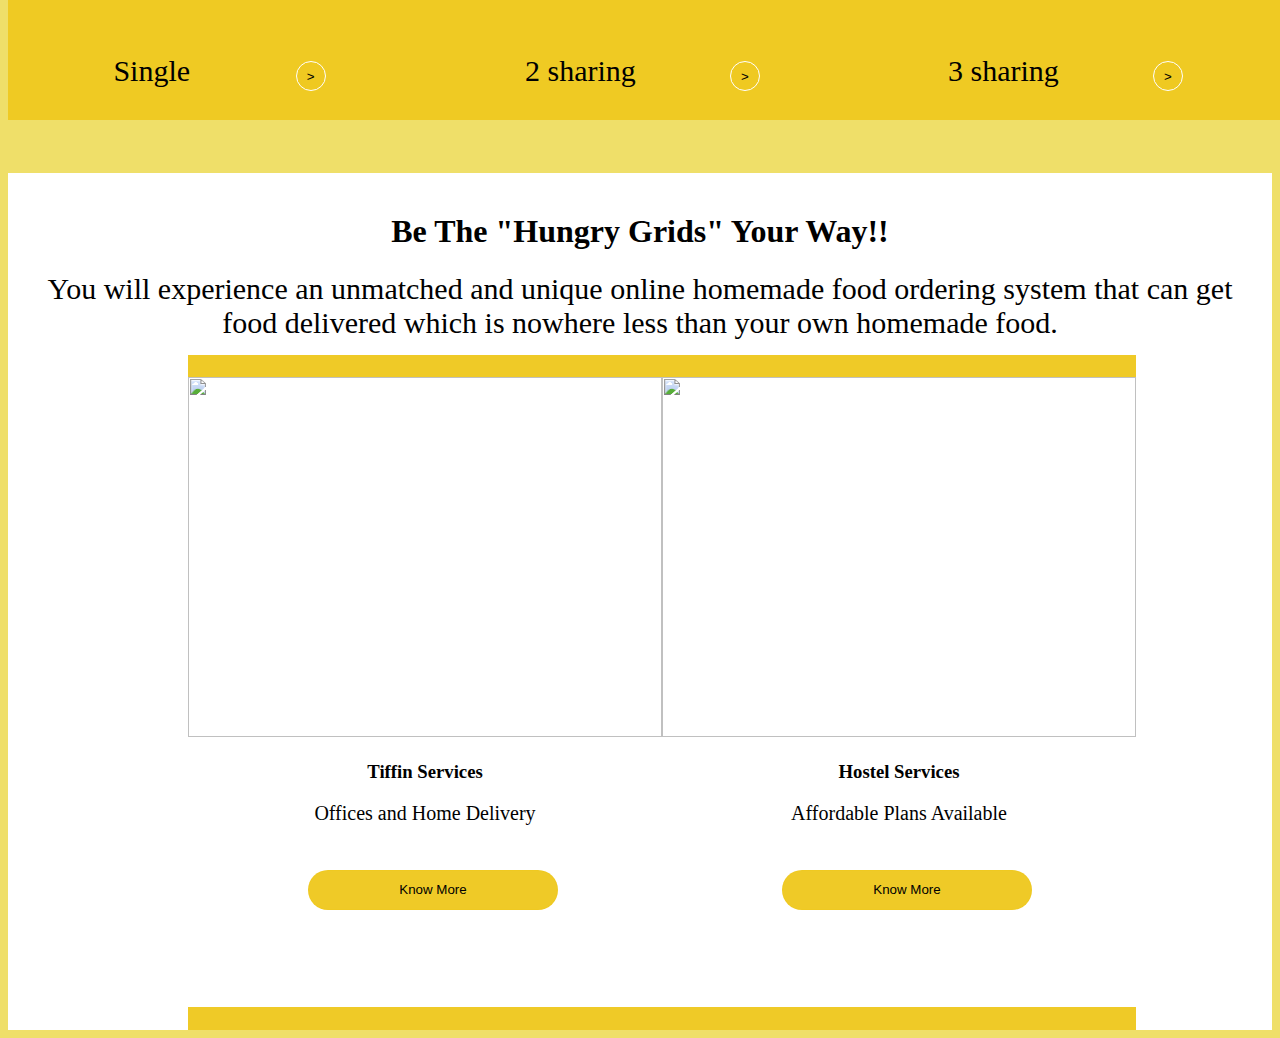
==== commit a4c44e3f: "done" ====
--- a/index.html
+++ b/index.html
@@ -9,7 +9,7 @@
 </head>
 <body>
     <div class="header">
-        <nav class="navbar sticky-top navbar-expand-lg  first">
+        <nav class="navbar sticky-top navbar-expand-lg first">
           <a class="navbar-brand" href="#"><img class="imageSize" src="./images/Logo.jpeg" alt=""></a>
           <button
             class="navbar-toggler"
@@ -25,21 +25,21 @@
           <div class="collapse navbar-collapse second" id="navbarNav">
             <ul class="navbar-nav">
               <li class="nav-item">
-                <a class="nav-link" href="#"
+                <a class="nav-link" href="index.html"
                   >Home<span class="sr-only">(current)</span></a
                 >
               </li>
               <li class="nav-item">
-                <a class="nav-link color" href="#">About Us</a>
+                <a class="nav-link color" href="about.html">About Us</a>
               </li>
               <li class="nav-item dropdown">
                 <a class="nav-link color" href="#" role="button" data-toggle="dropdown" aria-expanded="false">
                   Services
                 </a>
                 <div class="dropdown-menu">
-                  <a class="dropdown-item" href="#">Action</a>
-                  <a class="dropdown-item" href="#">Another action</a>
-                  <a class="dropdown-item" href="#">Something else here</a>
+                  <a class="dropdown-item" href="tiffin.html">Tiffin Services</a>
+                  <a class="dropdown-item" href="delevery.html">Home Delivery</a>
+                  <a class="dropdown-item" href="#">Hostel</a>
                 </div>
               </li>
               <li class="nav-item dropdown">
@@ -47,22 +47,22 @@
                   Our Plans
                 </a>
                 <div class="dropdown-menu">
-                  <a class="dropdown-item" href="#">Action</a>
-                  <a class="dropdown-item" href="#">Another action</a>
-                  <a class="dropdown-item" href="#">Something else here</a>
+                  <a class="dropdown-item" href="meal.html">Meal Plans</a>
+                  <a class="dropdown-item" href="#">Hostel Plans</a>
+                 
                 </div>
               </li>
               <li class="nav-item">
-                <a class="nav-link" href="#">Contact</a>
+                <a class="nav-link" href="contact.html">Contact</a>
               </li>
               <li class="nav-item dropdown">
                 <a class="nav-link subs" href="#" role="button" data-toggle="dropdown" aria-expanded="false">
                   Subscription
                 </a>
                 <div class="dropdown-menu">
-                  <a class="dropdown-item" href="#">Action</a>
-                  <a class="dropdown-item" href="#">Another action</a>
-                  <a class="dropdown-item" href="#">Something else here</a>
+                  <a class="dropdown-item" href="subscription.html">Tiffin Services</a>
+                  <a class="dropdown-item" href="#">Hostel</a>
+                 
                 </div>
               </li>
             </ul>
@@ -177,6 +177,28 @@
     
     
     </div>
+    <div class="home5">
+      <h1>Be The "Hungry Grids" Your Way!!</h1>
+      <p>You will experience an unmatched and unique online homemade food ordering system that can get food delivered which is nowhere less than your own homemade food.</p>
+      <div class="outer">
+        <div class="box">
+          <img src="https://greensoulkitchens.in/wp-content/uploads/2022/12/Group-1528.png" alt="">
+          <div class="inner">
+            <h3>Tiffin Services</h3>
+            <p>Offices and Home Delivery</p>
+            <button>Know More</button>
+          </div>
+        </div>
+        <div class="box">
+          <img src="https://t4.ftcdn.net/jpg/02/19/66/93/360_F_219669327_v12pBKc7TB62E3uCJrgRRkDhfVENK3z5.jpg" alt="">
+          <div class="inner">
+            <h3>Hostel  Services</h3>
+            <p>Affordable Plans Available</p>
+            <button>Know More</button>
+          </div>
+        </div>
+      </div>
+    </div>
 
   <script src="https://cdn.jsdelivr.net/npm/jquery@3.5.1/dist/jquery.slim.min.js" integrity="sha384-DfXdz2htPH0lsSSs5nCTpuj/zy4C+OGpamoFVy38MVBnE+IbbVYUew+OrCXaRkfj" crossorigin="anonymous"></script>
 <script src="https://cdn.jsdelivr.net/npm/popper.js@1.16.1/dist/umd/popper.min.js" integrity="sha384-9/reFTGAW83EW2RDu2S0VKaIzap3H66lZH81PoYlFhbGU+6BZp6G7niu735Sk7lN" crossorigin="anonymous"></script>
--- a/index.css
+++ b/index.css
@@ -215,8 +215,67 @@
 .home2 .outer .box2 .box3 .boxi{
   width: 300px;
   height: 35vh;
-  border: 1px solid black;
+  /* border: 1px solid black; */
   background-color: white;
 }
-
-
+/* home5 */
+.home5{
+  background-color: white;
+}
+.home5 h1{
+  text-align: center;
+  margin-top: 40px;
+  padding-top: 40px;
+}
+.home5 p{
+  text-align: center;
+  margin: 15px;
+  font-size: 30px;
+}
+.home5 .outer 
+{
+  height: 75vh;
+  width: 75%;
+  /* border: 1px solid black; */
+  display: flex;
+  flex-direction: row;
+  justify-content: space-evenly;
+  align-items: center;
+  margin-left: 180px;
+  background-color: rgba(239, 201, 34, 0.978);
+}
+.home5 .outer .box{
+  width:500px;
+  height:70vh;
+  /* border: 1px solid black; */
+  background-color: white;
+}
+.home5 .outer .box img{
+  width:100%;
+  height: 40vh;
+}
+.home5 .outer .box .inner{
+  width:100%;
+  height:30vh;
+  /* border:1px solid blue; */
+  
+}
+.home5 .outer .box .inner h3{
+  text-align: center;
+  margin-top: 20px;
+}
+.home5 .outer .box .inner p{
+  font-size: 20px;
+  font-weight: 0;
+}
+.home5 .outer .box .inner button{
+  margin-top: 30px;
+  margin-left: 120px;
+  border-radius: 20px;
+  height: 40px;
+  width: 250px;
+  border: 1px solid rgba(239, 201, 34, 0.978);
+  background-color: rgba(239, 201, 34, 0.978);
+}
+
+
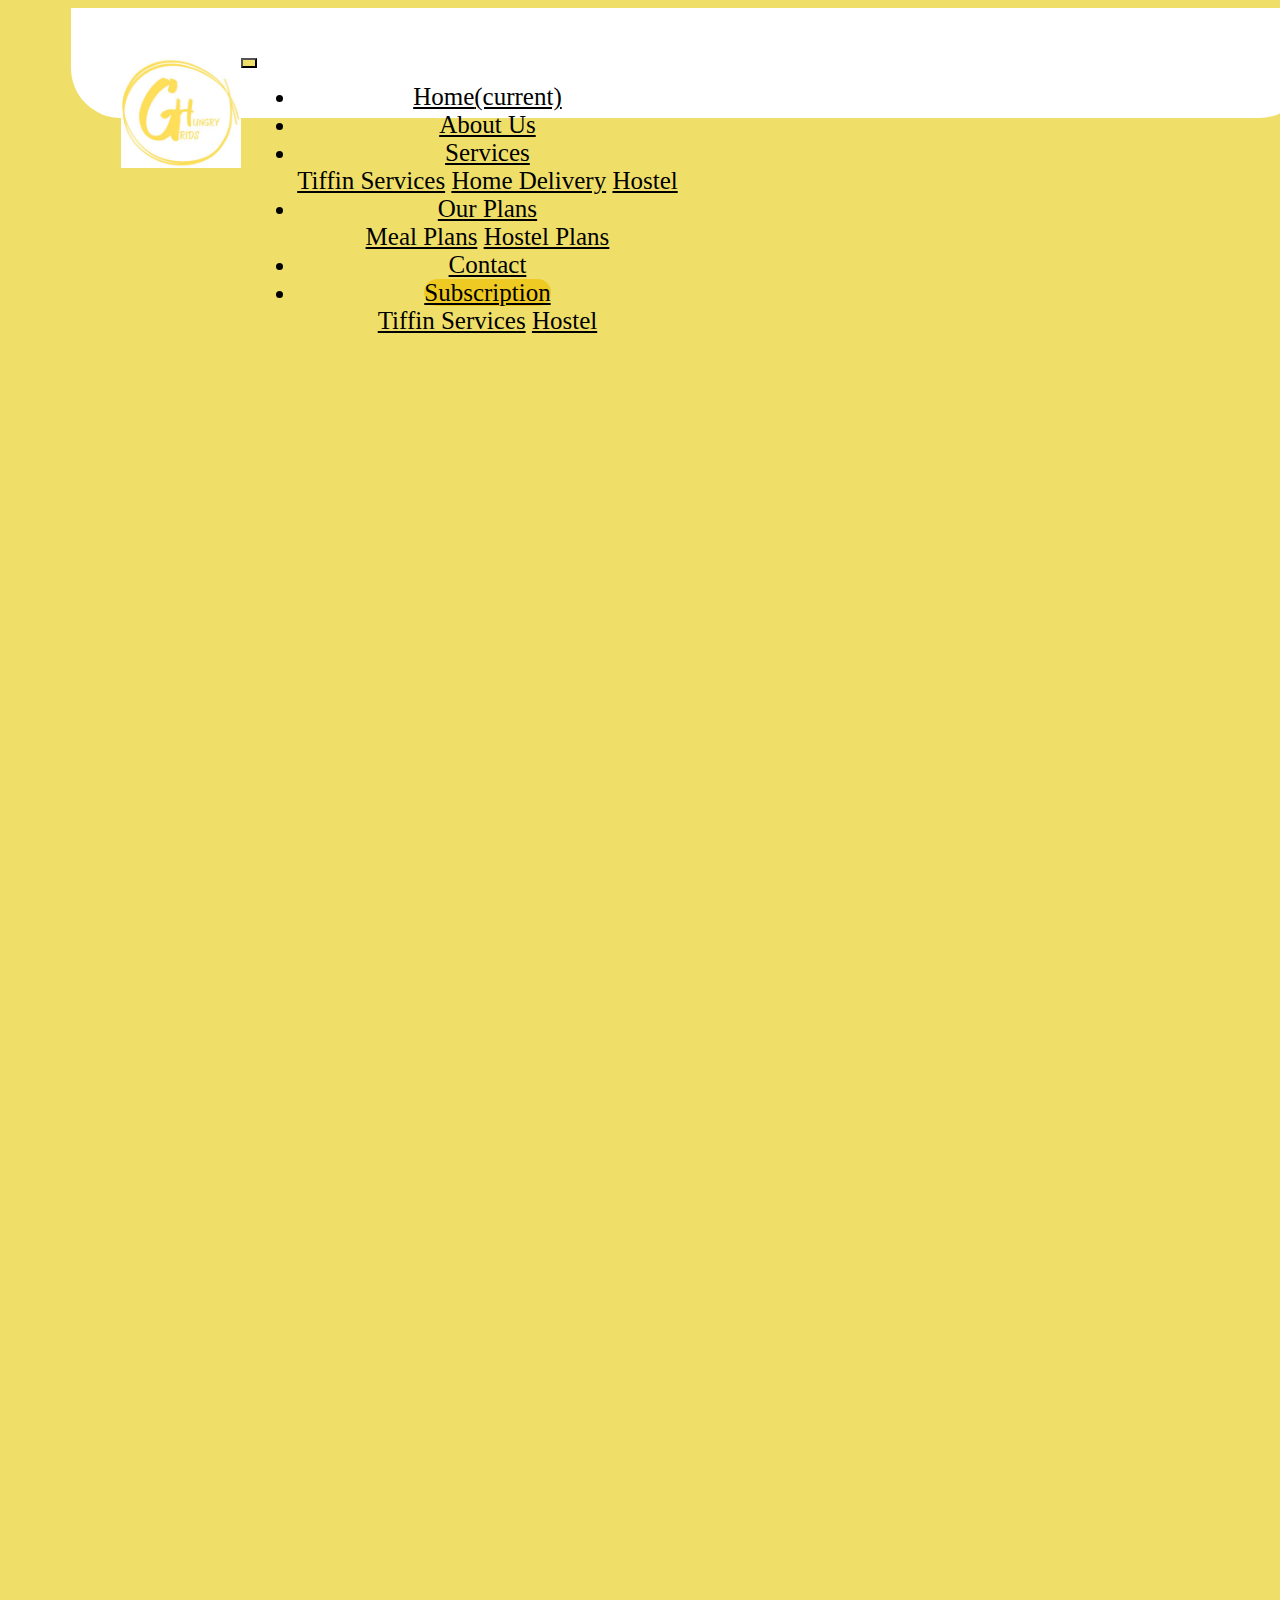
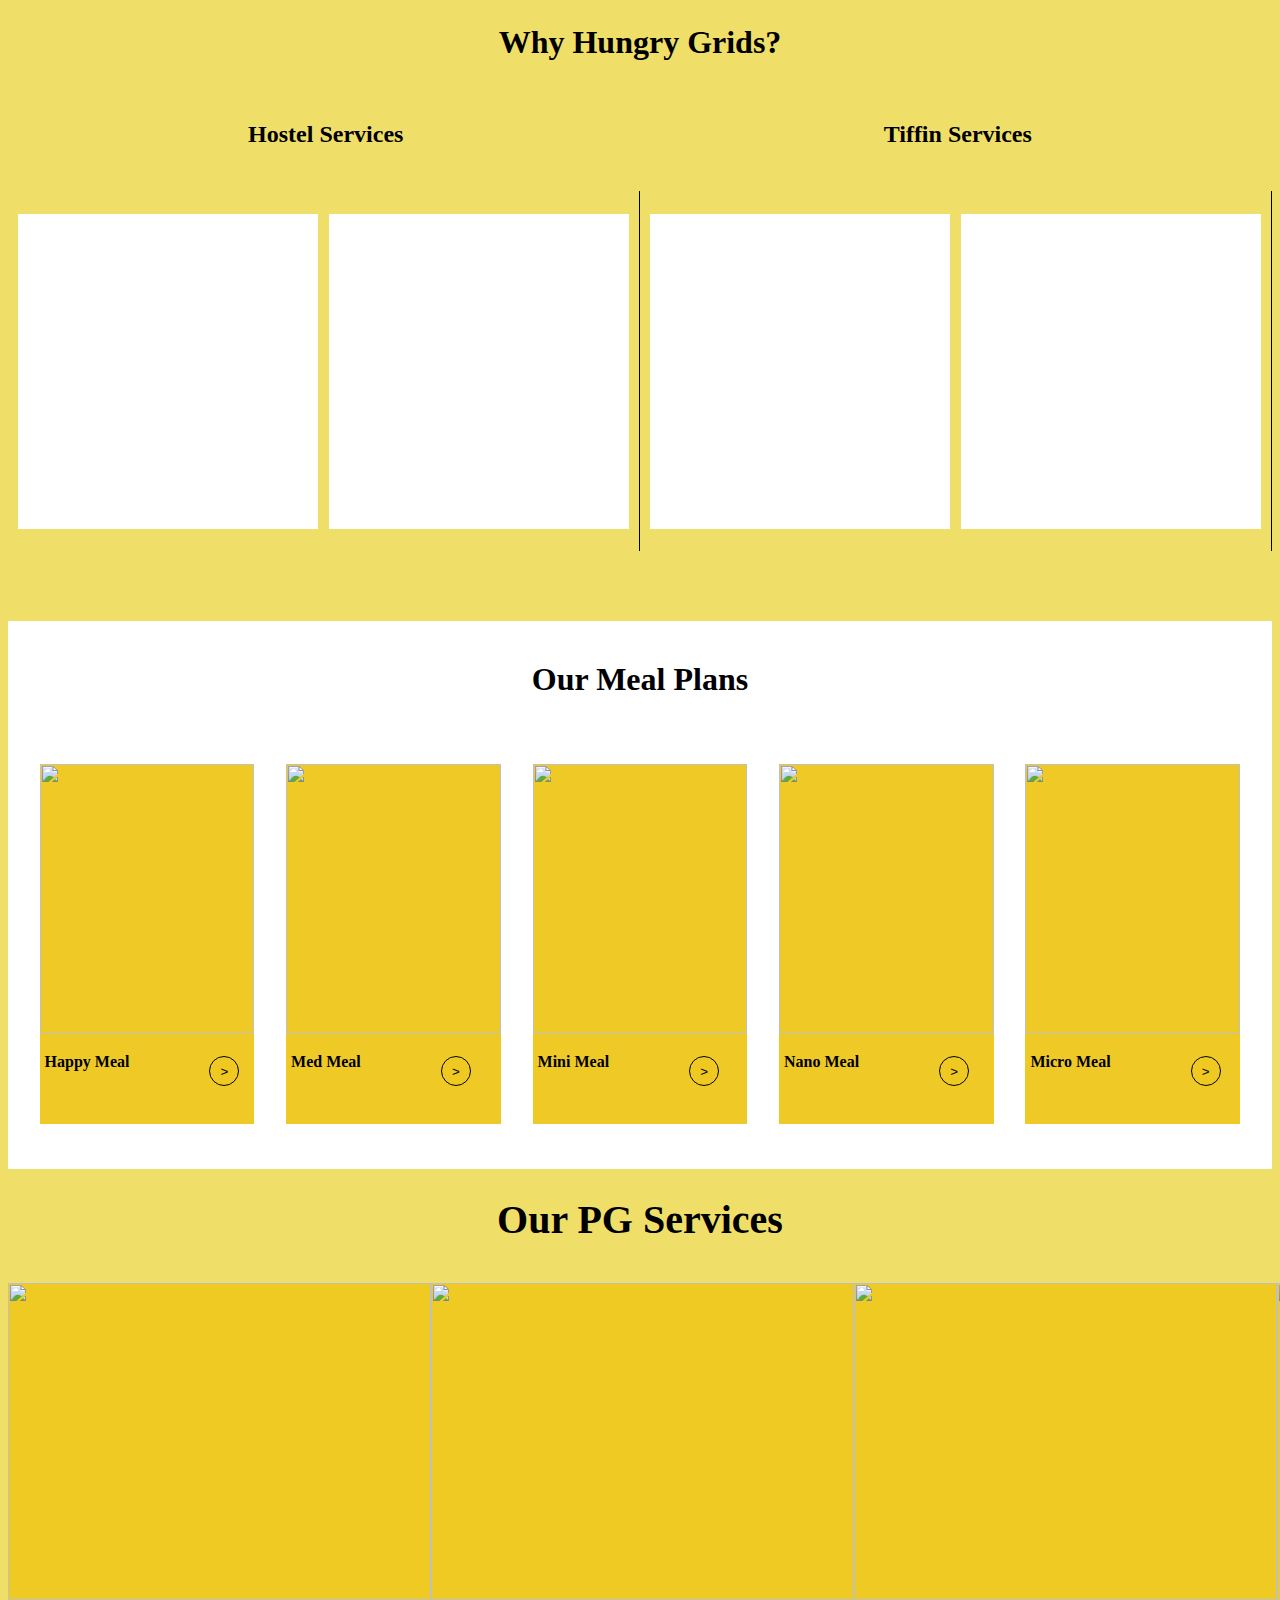
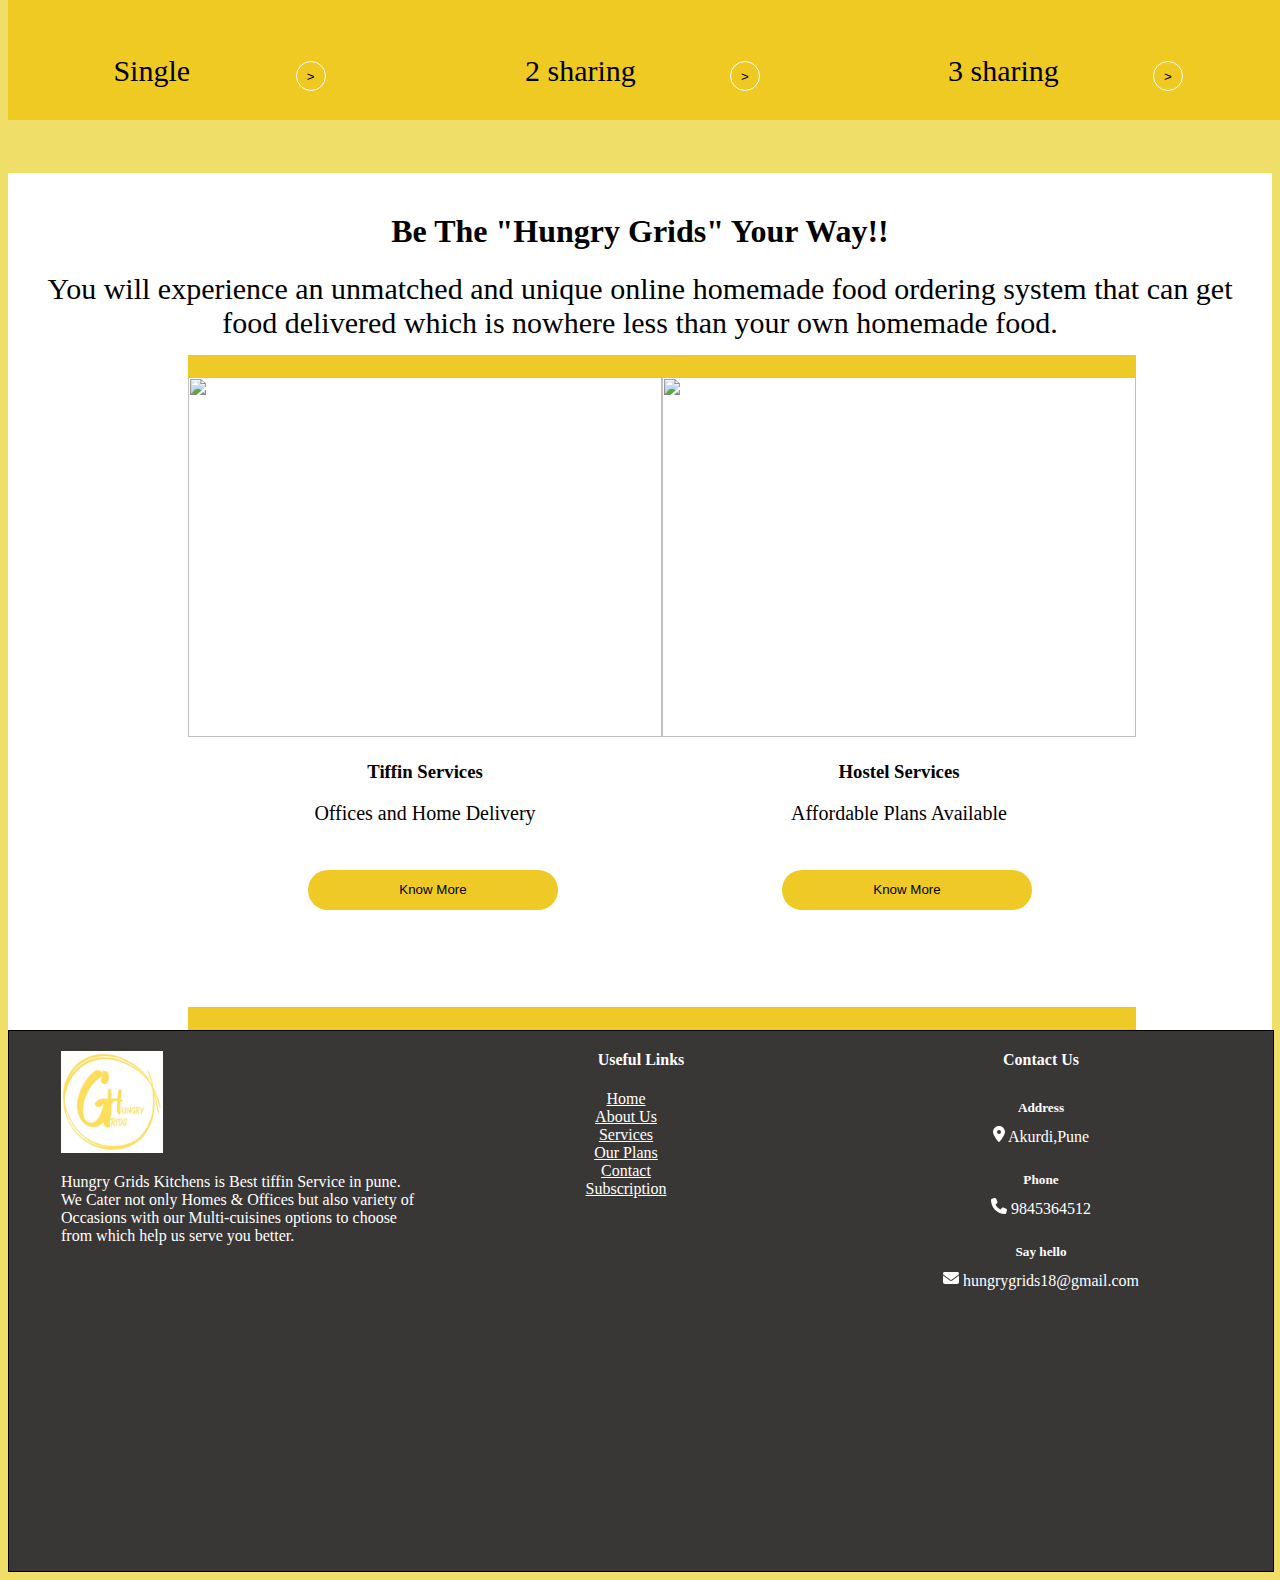
==== commit 8b3fbbac: "footer done" ====
--- a/index.html
+++ b/index.html
@@ -199,6 +199,36 @@
         </div>
       </div>
     </div>
+    <div class="footer">
+      <div class="box">
+        <div class="logo"></div>
+        <p>Hungry Grids Kitchens is Best tiffin Service in pune. We Cater not only Homes & Offices but also variety of Occasions with our Multi-cuisines options to choose from which help us serve you better.</p>
+      </div>
+      <div class="box useful">
+        <h4>Useful Links</h4>
+        <ul>
+          <li><a href="">Home</a></li>
+          <li><a href="">About Us</a></li>
+          <li><a href="">Services</a></li>
+          <li><a href="">Our Plans</a></li>
+          <li><a href="">Contact</a></li>
+          <li><a href="">Subscription</a></li>
+        </ul>
+      </div>
+      <div class="box contact">
+              <h4>Contact Us</h4>
+              <h5>Address</h5>
+              <p><svg xmlns="http://www.w3.org/2000/svg" fill="white" height="1em" viewBox="0 0 384 512"><path d="M215.7 499.2C267 435 384 279.4 384 192C384 86 298 0 192 0S0 86 0 192c0 87.4 117 243 168.3 307.2c12.3 15.3 35.1 15.3 47.4 0zM192 128a64 64 0 1 1 0 128 64 64 0 1 1 0-128z"/></svg> Akurdi,Pune</p>
+              <h5>Phone</h5>
+              <p><svg xmlns="http://www.w3.org/2000/svg" fill="white" height="1em" viewBox="0 0 512 512"><path d="M164.9 24.6c-7.7-18.6-28-28.5-47.4-23.2l-88 24C12.1 30.2 0 46 0 64C0 311.4 200.6 512 448 512c18 0 33.8-12.1 38.6-29.5l24-88c5.3-19.4-4.6-39.7-23.2-47.4l-96-40c-16.3-6.8-35.2-2.1-46.3 11.6L304.7 368C234.3 334.7 177.3 277.7 144 207.3L193.3 167c13.7-11.2 18.4-30 11.6-46.3l-40-96z"/></svg>     9845364512</p>
+              <h5>Say hello</h5>
+              <p> <svg xmlns="http://www.w3.org/2000/svg" fill="white" height="1em" viewBox="0 0 512 512"><path d="M48 64C21.5 64 0 85.5 0 112c0 15.1 7.1 29.3 19.2 38.4L236.8 313.6c11.4 8.5 27 8.5 38.4 0L492.8 150.4c12.1-9.1 19.2-23.3 19.2-38.4c0-26.5-21.5-48-48-48H48zM0 176V384c0 35.3 28.7 64 64 64H448c35.3 0 64-28.7 64-64V176L294.4 339.2c-22.8 17.1-54 17.1-76.8 0L0 176z"/></svg>  hungrygrids18@gmail.com</p>
+              <!-- <button class="icon"><svg xmlns="http://www.w3.org/2000/svg" height="1em" viewBox="0 0 448 512"><path d="M224.1 141c-63.6 0-114.9 51.3-114.9 114.9s51.3 114.9 114.9 114.9S339 319.5 339 255.9 287.7 141 224.1 141zm0 189.6c-41.1 0-74.7-33.5-74.7-74.7s33.5-74.7 74.7-74.7 74.7 33.5 74.7 74.7-33.6 74.7-74.7 74.7zm146.4-194.3c0 14.9-12 26.8-26.8 26.8-14.9 0-26.8-12-26.8-26.8s12-26.8 26.8-26.8 26.8 12 26.8 26.8zm76.1 27.2c-1.7-35.9-9.9-67.7-36.2-93.9-26.2-26.2-58-34.4-93.9-36.2-37-2.1-147.9-2.1-184.9 0-35.8 1.7-67.6 9.9-93.9 36.1s-34.4 58-36.2 93.9c-2.1 37-2.1 147.9 0 184.9 1.7 35.9 9.9 67.7 36.2 93.9s58 34.4 93.9 36.2c37 2.1 147.9 2.1 184.9 0 35.9-1.7 67.7-9.9 93.9-36.2 26.2-26.2 34.4-58 36.2-93.9 2.1-37 2.1-147.8 0-184.8zM398.8 388c-7.8 19.6-22.9 34.7-42.6 42.6-29.5 11.7-99.5 9-132.1 9s-102.7 2.6-132.1-9c-19.6-7.8-34.7-22.9-42.6-42.6-11.7-29.5-9-99.5-9-132.1s-2.6-102.7 9-132.1c7.8-19.6 22.9-34.7 42.6-42.6 29.5-11.7 99.5-9 132.1-9s102.7-2.6 132.1 9c19.6 7.8 34.7 22.9 42.6 42.6 11.7 29.5 9 99.5 9 132.1s2.7 102.7-9 132.1z"/></svg></button>
+              <button class="icon"><svg xmlns="http://www.w3.org/2000/svg" height="1em" viewBox="0 0 448 512"><path d="M400 32H48A48 48 0 0 0 0 80v352a48 48 0 0 0 48 48h137.25V327.69h-63V256h63v-54.64c0-62.15 37-96.48 93.67-96.48 27.14 0 55.52 4.84 55.52 4.84v61h-31.27c-30.81 0-40.42 19.12-40.42 38.73V256h68.78l-11 71.69h-57.78V480H400a48 48 0 0 0 48-48V80a48 48 0 0 0-48-48z"/></svg></button>
+              <button class="icon"><svg xmlns="http://www.w3.org/2000/svg" height="1em" viewBox="0 0 448 512"><path d="M380.9 97.1C339 55.1 283.2 32 223.9 32c-122.4 0-222 99.6-222 222 0 39.1 10.2 77.3 29.6 111L0 480l117.7-30.9c32.4 17.7 68.9 27 106.1 27h.1c122.3 0 224.1-99.6 224.1-222 0-59.3-25.2-115-67.1-157zm-157 341.6c-33.2 0-65.7-8.9-94-25.7l-6.7-4-69.8 18.3L72 359.2l-4.4-7c-18.5-29.4-28.2-63.3-28.2-98.2 0-101.7 82.8-184.5 184.6-184.5 49.3 0 95.6 19.2 130.4 54.1 34.8 34.9 56.2 81.2 56.1 130.5 0 101.8-84.9 184.6-186.6 184.6zm101.2-138.2c-5.5-2.8-32.8-16.2-37.9-18-5.1-1.9-8.8-2.8-12.5 2.8-3.7 5.6-14.3 18-17.6 21.8-3.2 3.7-6.5 4.2-12 1.4-32.6-16.3-54-29.1-75.5-66-5.7-9.8 5.7-9.1 16.3-30.3 1.8-3.7.9-6.9-.5-9.7-1.4-2.8-12.5-30.1-17.1-41.2-4.5-10.8-9.1-9.3-12.5-9.5-3.2-.2-6.9-.2-10.6-.2-3.7 0-9.7 1.4-14.8 6.9-5.1 5.6-19.4 19-19.4 46.3 0 27.3 19.9 53.7 22.6 57.4 2.8 3.7 39.1 59.7 94.8 83.8 35.2 15.2 49 16.5 66.6 13.9 10.7-1.6 32.8-13.4 37.4-26.4 4.6-13 4.6-24.1 3.2-26.4-1.3-2.5-5-3.9-10.5-6.6z"/></svg></button> -->
+      </div>
+      
+    </div>
 
   <script src="https://cdn.jsdelivr.net/npm/jquery@3.5.1/dist/jquery.slim.min.js" integrity="sha384-DfXdz2htPH0lsSSs5nCTpuj/zy4C+OGpamoFVy38MVBnE+IbbVYUew+OrCXaRkfj" crossorigin="anonymous"></script>
 <script src="https://cdn.jsdelivr.net/npm/popper.js@1.16.1/dist/umd/popper.min.js" integrity="sha384-9/reFTGAW83EW2RDu2S0VKaIzap3H66lZH81PoYlFhbGU+6BZp6G7niu735Sk7lN" crossorigin="anonymous"></script>
--- a/index.css
+++ b/index.css
@@ -277,5 +277,71 @@
   border: 1px solid rgba(239, 201, 34, 0.978);
   background-color: rgba(239, 201, 34, 0.978);
 }
-
-
+/* footer */
+.footer{
+  width:100%;
+  height:60vh;
+  border: 1px solid black;
+  background-color: rgb(57, 54, 54);
+  display: flex;
+  flex-direction: row;
+  justify-content: center;
+}
+.footer .box{
+  width:400px;
+  height: 50vh;
+  /* border:1px solid white; */
+}
+.footer .box .logo{
+  width: 100px;
+  height: 100px;
+  border: 1px solid white;
+  margin-top: 20px;
+  margin-left: 20px;
+  background-image: url("./images/Logo.jpeg");
+  background-size: cover;
+}
+.footer .box p{
+  color:white;
+  margin-left: 20px;
+  margin-right: 20px;
+  margin-top: 20px;
+}
+.footer .box h4{
+  color:white;
+  text-align: center;
+  /* margin-left: 150px; */
+  margin-top: 20px;
+}
+.footer .box h3{
+  color: white;
+  margin-left: 20px;
+}
+.footer .icon{
+  margin-left: 20px;
+  border: none;
+}
+.footer .useful a{
+    color:white;
+    display: flex;
+    justify-content: center;
+    align-items: center;
+    /* margin-left: -8px; */
+}
+.footer li{
+  list-style: none;
+  margin-left: -70px;
+}
+.footer .contact{
+ display: flex;
+ flex-direction: column;
+ align-items: center;
+}
+.footer h5{
+  color: white;
+  
+  margin-bottom: -10px;
+  margin-top: 10px;
+}
+
+
